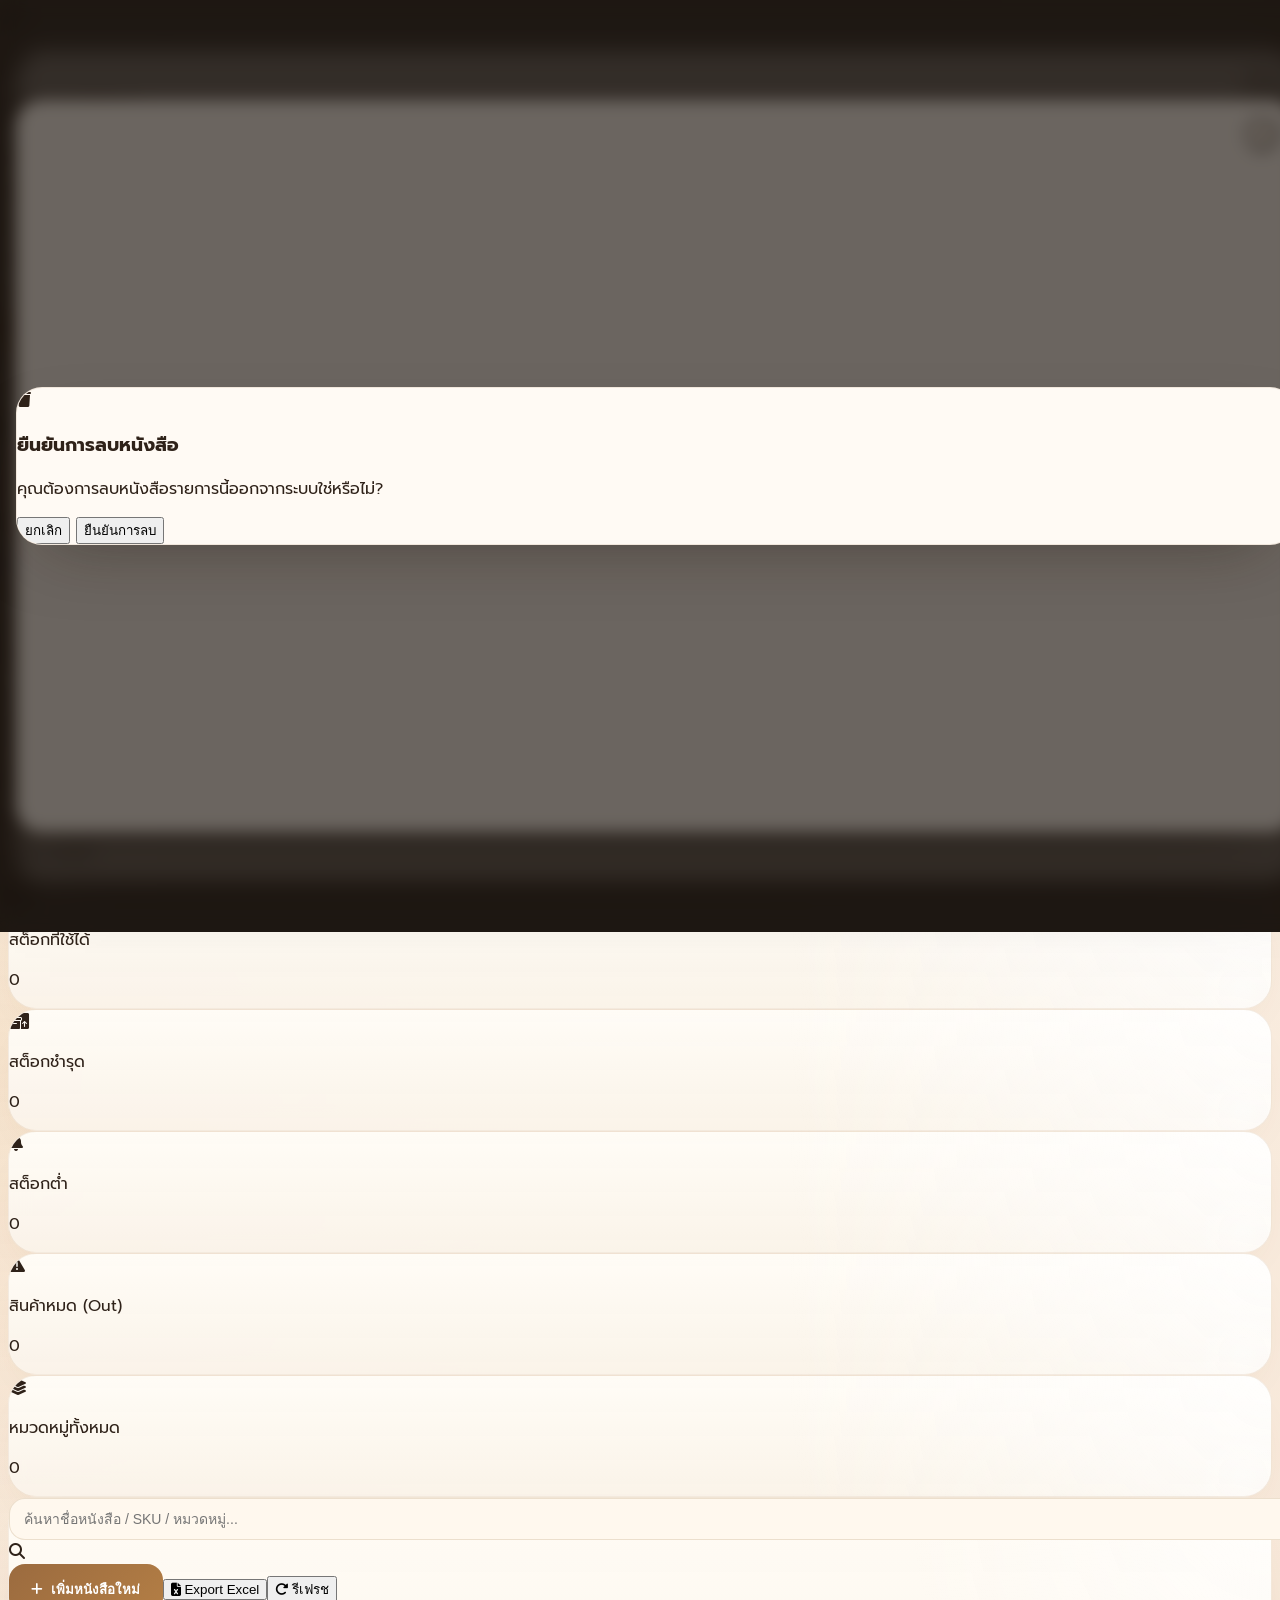
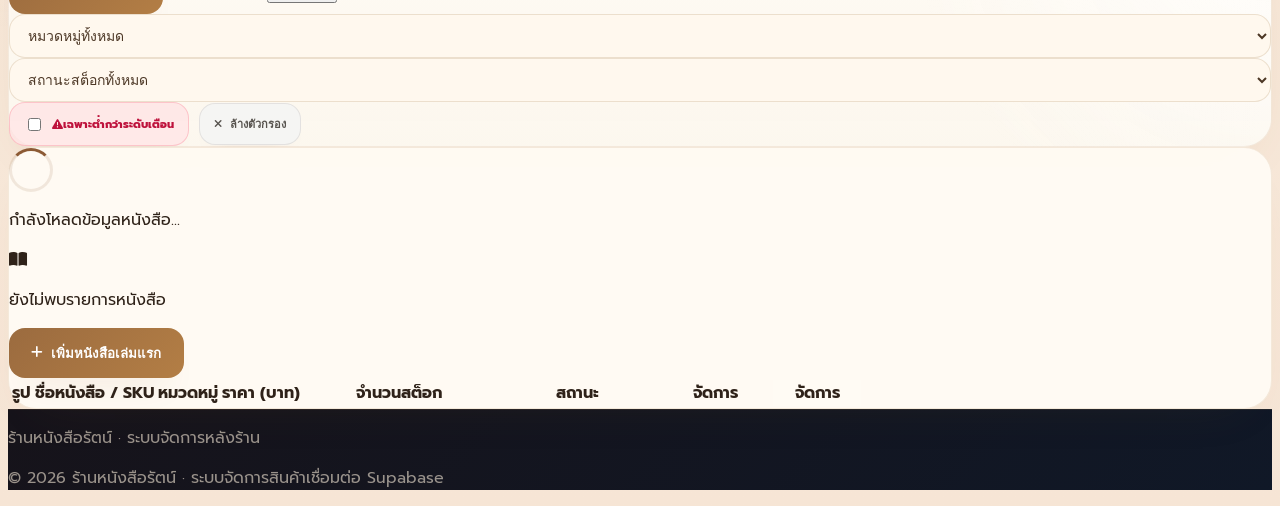
==== admin.html @ 09d0309e "Add files via upload" ====
<!DOCTYPE html>
<html lang="th">
<head>
  <meta charset="UTF-8">
  <meta name="viewport" content="width=device-width, initial-scale=1.0">
  <title>ระบบจัดการหนังสือ | ร้านหนังสือรัตน์ (Admin Portal)</title>
  <meta name="description" content="ระบบจัดการหนังสือและสต็อกสินค้าหลังร้าน สำหรับร้านหนังสือรัตน์">
  <link rel="icon" type="image/png" href="social-preview.png">
  <link rel="shortcut icon" type="image/png" href="social-preview.png">
  <link rel="preconnect" href="https://fonts.googleapis.com">
  <link rel="preconnect" href="https://fonts.gstatic.com" crossorigin>
  <link href="https://fonts.googleapis.com/css2?family=Playfair+Display:wght@700;800&family=Prompt:wght@300;400;500;600;700;800&display=swap" rel="stylesheet">
  <link rel="stylesheet" href="https://cdnjs.cloudflare.com/ajax/libs/font-awesome/6.4.2/css/all.min.css">
  <script src="https://cdn.jsdelivr.net/npm/@supabase/supabase-js@2.39.8/dist/umd/supabase.js"></script>
  <script src="https://cdn.jsdelivr.net/npm/xlsx@0.18.5/dist/xlsx.full.min.js"></script>
  <script src="https://cdn.tailwindcss.com"></script>
  <script>
    tailwind.config = {
      darkMode: "class",
      theme: {
        extend: {
          colors: {
            primary: {
              light: "#F3E3D0",
              DEFAULT: "#8C5A34",
              hover: "#73472B",
              dark: "#56331D"
            }
          }
        }
      }
    };
  </script>
  <link rel="stylesheet" href="style.css">
</head>
<body class="page-bg min-h-screen flex flex-col text-stone-800 dark:text-stone-100 transition-colors duration-200">

  <div id="admin-auth-screen" class="fixed inset-0 z-50 flex items-center justify-center bg-stone-950/60 backdrop-blur-sm p-4">
    <div class="w-full max-w-md panel p-6 sm:p-7">
      <div class="text-center mb-5">
        <div class="w-14 h-14 rounded-2xl mx-auto flex items-center justify-center bg-gradient-to-br from-amber-600 via-orange-500 to-amber-400 text-white shadow-lg shadow-amber-700/20">
          <i class="fas fa-shield-halved text-xl"></i>
        </div>
        <h2 class="mt-4 text-2xl font-black text-stone-900 dark:text-stone-100">เข้าสู่ระบบแอดมิน</h2>
        <p class="mt-1 text-xs text-stone-500 dark:text-stone-400">กรอกอีเมลและรหัสผ่านเพื่อเข้าถึงระบบหลังร้าน</p>
      </div>

      <form id="admin-login-form" class="space-y-4">
        <div>
          <label for="admin-email" class="block mb-1.5 text-xs font-bold text-stone-700 dark:text-stone-300">อีเมล</label>
          <input id="admin-email" type="email" required class="inp text-sm" placeholder="admin@rattbookstore.com">
        </div>
        <div>
          <label for="admin-password" class="block mb-1.5 text-xs font-bold text-stone-700 dark:text-stone-300">รหัสผ่าน</label>
          <input id="admin-password" type="password" required class="inp text-sm" placeholder="กรอกรหัสผ่าน">
        </div>
        <div id="admin-auth-error" class="hidden rounded-xl border border-rose-200 bg-rose-50 px-3 py-2 text-[11px] font-bold text-rose-600 dark:border-rose-900 dark:bg-rose-950/30 dark:text-rose-400"></div>
        <button type="submit" class="btn-primary w-full py-3 text-sm font-bold">
          <i class="fas fa-right-to-bracket mr-2"></i> เข้าสู่ระบบ
        </button>
      </form>
    </div>
  </div>

  <div id="admin-app-shell" class="hidden flex flex-col min-h-screen">
  <!-- Header / Navigation -->
  <header class="glass-nav sticky top-0 z-40">
    <div class="max-w-7xl mx-auto px-4 py-3.5 flex items-center justify-between">
      <div class="flex items-center gap-3">
        <div class="w-11 h-11 rounded-2xl flex items-center justify-center shrink-0 bg-gradient-to-br from-amber-600 via-orange-500 to-amber-400 shadow-lg shadow-amber-700/20 border border-amber-200/20">
          <i class="fas fa-sliders text-amber-50"></i>
        </div>
        <div class="leading-tight">
          <div class="flex items-center gap-2">
            <h1 class="text-base font-extrabold tracking-tight text-stone-900 dark:text-stone-100">ระบบจัดการหลังร้าน</h1>
            <span class="bg-amber-100 dark:bg-amber-950/80 text-amber-800 dark:text-amber-300 text-[10px] font-bold px-2 py-0.5 rounded-full border border-amber-200 dark:border-amber-800">Admin</span>
          </div>
          <p class="text-[10px] text-stone-500 dark:text-stone-400 font-semibold tracking-wide">ร้านหนังสือรัตน์ · Supabase Management</p>
        </div>
      </div>
      <div class="flex items-center gap-2.5">
        <a href="admins.html" class="flex items-center gap-1.5 text-xs font-bold text-stone-600 dark:text-stone-300 hover:text-primary dark:hover:text-amber-300 border border-stone-200 dark:border-stone-700 rounded-xl px-3.5 py-2 hover:bg-stone-50 dark:hover:bg-stone-800 transition">
          <i class="fas fa-user-shield text-xs"></i> จัดการแอดมิน
        </a>
        <a href="orders.html" class="flex items-center gap-1.5 text-xs font-bold text-stone-600 dark:text-stone-300 hover:text-primary dark:hover:text-amber-300 border border-stone-200 dark:border-stone-700 rounded-xl px-3.5 py-2 hover:bg-stone-50 dark:hover:bg-stone-800 transition">
          <i class="fas fa-receipt text-xs"></i> คำสั่งซื้อ
        </a>
        <a href="index.html" class="flex items-center gap-1.5 text-xs font-bold text-stone-600 dark:text-stone-300 hover:text-primary dark:hover:text-amber-300 border border-stone-200 dark:border-stone-700 rounded-xl px-3.5 py-2 hover:bg-stone-50 dark:hover:bg-stone-800 transition">
          <i class="fas fa-store text-xs"></i> หน้าร้าน
        </a>
        <button onclick="toggleTheme()" class="ico-btn" title="เปลี่ยนธีม">
          <i class="fas fa-moon text-sm dark:hidden"></i>
          <i class="fas fa-sun text-sm hidden dark:block text-amber-300"></i>
        </button>
        <button id="admin-logout-btn" class="order-2 border border-stone-200 dark:border-stone-700 rounded-xl px-3.5 py-2 text-xs font-bold text-stone-600 dark:text-stone-300 hover:bg-stone-50 dark:hover:bg-stone-800 transition">
          <i class="fas fa-right-from-bracket mr-1"></i> ออกจากระบบ
        </button>
      </div>
    </div>
  </header>

  <!-- Main Content -->
  <main class="flex-grow max-w-7xl w-full mx-auto px-4 py-6 space-y-6">

    <!-- Summary Stats Bar -->
    <div class="grid grid-cols-2 md:grid-cols-4 xl:grid-cols-7 gap-4">
      <div class="panel p-4 flex items-center gap-4">
        <div class="w-12 h-12 rounded-2xl bg-amber-100 dark:bg-amber-950/60 text-amber-700 dark:text-amber-300 flex items-center justify-center text-xl shrink-0">
          <i class="fas fa-book"></i>
        </div>
        <div>
          <p class="text-[11px] font-bold text-stone-400 uppercase tracking-wider">หนังสือทั้งหมด</p>
          <p id="stat-total" class="text-2xl font-black text-stone-900 dark:text-stone-100 font-sans mt-0.5">0</p>
        </div>
      </div>
      <div class="panel p-4 flex items-center gap-4">
        <div class="w-12 h-12 rounded-2xl bg-emerald-100 dark:bg-emerald-950/60 text-emerald-700 dark:text-emerald-400 flex items-center justify-center text-xl shrink-0">
          <i class="fas fa-box-archive"></i>
        </div>
        <div>
          <p class="text-[11px] font-bold text-stone-400 uppercase tracking-wider">พร้อมส่ง (In Stock)</p>
          <p id="stat-instock" class="text-2xl font-black text-emerald-600 dark:text-emerald-400 font-sans mt-0.5">0</p>
        </div>
      </div>
      <div class="panel p-4 flex items-center gap-4">
        <div class="w-12 h-12 rounded-2xl bg-teal-100 dark:bg-teal-950/60 text-teal-700 dark:text-teal-400 flex items-center justify-center text-xl shrink-0">
          <i class="fas fa-box-open"></i>
        </div>
        <div>
          <p class="text-[11px] font-bold text-stone-400 uppercase tracking-wider">สต็อกที่ใช้ได้</p>
          <p id="stat-usable-stock" class="text-2xl font-black text-teal-600 dark:text-teal-400 font-sans mt-0.5">0</p>
        </div>
      </div>
      <div class="panel p-4 flex items-center gap-4">
        <div class="w-12 h-12 rounded-2xl bg-rose-100 dark:bg-rose-950/60 text-rose-700 dark:text-rose-400 flex items-center justify-center text-xl shrink-0">
          <i class="fas fa-boxes-packing"></i>
        </div>
        <div>
          <p class="text-[11px] font-bold text-stone-400 uppercase tracking-wider">สต็อกชำรุด</p>
          <p id="stat-damaged-stock" class="text-2xl font-black text-rose-600 dark:text-rose-400 font-sans mt-0.5">0</p>
        </div>
      </div>
      <div class="panel p-4 flex items-center gap-4">
        <div class="w-12 h-12 rounded-2xl bg-rose-100 dark:bg-rose-950/60 text-rose-700 dark:text-rose-400 flex items-center justify-center text-xl shrink-0">
          <i class="fas fa-triangle-exclamation"></i>
        </div>
        <div>
          <p class="text-[11px] font-bold text-stone-400 uppercase tracking-wider">สินค้าหมด (Out)</p>
          <p class="text-[11px] font-bold text-stone-400 uppercase tracking-wider">สต็อกต่ำ</p>
          <p id="stat-low-stock" class="text-2xl font-black text-amber-600 dark:text-amber-300 font-sans mt-0.5">0</p>
        </div>
      </div>
      <div class="panel p-4 flex items-center gap-4">
        <div class="w-12 h-12 rounded-2xl bg-rose-100 dark:bg-rose-950/60 text-rose-700 dark:text-rose-400 flex items-center justify-center text-xl shrink-0">
          <i class="fas fa-triangle-exclamation"></i>
        </div>
        <div>
          <p class="text-[11px] font-bold text-stone-400 uppercase tracking-wider">à¸ªà¸´à¸™à¸„à¹‰à¸²à¸«à¸¡à¸” (Out)</p>
          <p id="stat-out" class="text-2xl font-black text-rose-600 dark:text-rose-400 font-sans mt-0.5">0</p>
        </div>
      </div>
      <div class="panel p-4 flex items-center gap-4">
        <div class="w-12 h-12 rounded-2xl bg-sky-100 dark:bg-sky-950/60 text-sky-700 dark:text-sky-400 flex items-center justify-center text-xl shrink-0">
          <i class="fas fa-layer-group"></i>
        </div>
        <div>
          <p class="text-[11px] font-bold text-stone-400 uppercase tracking-wider">หมวดหมู่ทั้งหมด</p>
          <p id="stat-categories" class="text-2xl font-black text-sky-600 dark:text-sky-400 font-sans mt-0.5">0</p>
        </div>
      </div>
    </div>

    <!-- Controls & Filter Bar -->
    <div class="panel p-4 md:p-5 space-y-4">
      <div class="flex flex-col md:flex-row gap-3 items-stretch md:items-center justify-between">
        <!-- Search -->
        <div class="relative flex-1">
          <input type="text" id="admin-search" oninput="filterAdminProducts()" placeholder="ค้นหาชื่อหนังสือ / SKU / หมวดหมู่..." class="inp pl-10 text-xs py-2.5">
          <i class="fas fa-search absolute left-3.5 top-3 text-stone-400 text-xs"></i>
        </div>

        <button onclick="openAddModal()" class="btn-primary px-4 py-2.5 text-xs font-bold shadow-md whitespace-nowrap">
          <i class="fas fa-plus mr-1"></i> เพิ่มหนังสือใหม่
        </button>


        <!-- Filter category -->
        <select id="admin-cat-filter" onchange="filterAdminProducts()" class="inp text-xs py-2.5 w-full md:w-48 cursor-pointer">
          <option value="all">หมวดหมู่ทั้งหมด</option>
        </select>

        <!-- Filter stock status -->
        <select id="admin-stock-filter" onchange="filterAdminProducts()" class="inp text-xs py-2.5 w-full md:w-44 cursor-pointer">
          <option value="all">สถานะสต็อกทั้งหมด</option>
          <option value="instock">พร้อมส่ง (In Stock)</option>
          <option value="outofstock">สินค้าหมด (Out of Stock)</option>
        </select>

        <button onclick="exportAdminProductsToExcel()" class="flex items-center justify-center gap-1.5 border border-emerald-200 dark:border-emerald-800 rounded-xl px-4 py-2.5 text-xs font-bold text-emerald-700 dark:text-emerald-300 hover:bg-emerald-50 dark:hover:bg-emerald-950/40 transition whitespace-nowrap">
          <i class="fas fa-file-excel text-[11px]"></i> Export Excel
        </button>

        <!-- Refresh button -->
        <button onclick="loadAdminProducts()" class="flex items-center justify-center gap-1.5 border border-stone-200 dark:border-stone-700 rounded-xl px-4 py-2.5 text-xs font-bold hover:bg-stone-100 dark:hover:bg-stone-800 transition">
          <i class="fas fa-rotate-right text-[10px]"></i> รีเฟรช
        </button>
      </div>
    </div>

    <!-- Books Table Container -->
    <div class="panel overflow-hidden">
      <!-- Loading spinner -->
      <div id="admin-loading" class="py-20 flex flex-col items-center gap-3">
        <div class="spinner"></div>
        <p class="text-xs text-stone-400 font-semibold">กำลังโหลดข้อมูลหนังสือ...</p>
      </div>

      <!-- Empty state -->
      <div id="admin-empty" class="hidden py-16 text-center space-y-3">
        <i class="fas fa-book-open text-4xl text-stone-300 dark:text-stone-700"></i>
        <p class="text-sm font-bold text-stone-600 dark:text-stone-400">ยังไม่พบรายการหนังสือ</p>
        <button onclick="openAddModal()" class="btn-primary px-4 py-2 text-xs font-bold">
          <i class="fas fa-plus mr-1"></i> เพิ่มหนังสือแรก
        </button>
      </div>

      <!-- Products Table -->
      <div id="admin-table-wrapper" class="overflow-x-auto hidden">
        <table class="w-full text-left border-collapse">
          <thead>
            <tr class="border-b border-stone-200 dark:border-stone-800 bg-stone-50/80 dark:bg-stone-900/60 text-[11px] font-bold text-stone-400 uppercase tracking-wider">
              <th class="py-3.5 px-4 w-16 text-center">รูป</th>
              <th class="py-3.5 px-4">ชื่อหนังสือ / SKU</th>
              <th class="py-3.5 px-4">หมวดหมู่</th>
              <th class="py-3.5 px-4 w-28 text-right">ราคา (บาท)</th>
              <th class="py-3.5 px-4 w-36 text-center">จำนวนสต็อก</th>
              <th class="py-3.5 px-4 w-28 text-center">สถานะ</th>
              <th class="hidden sm:table-cell py-3.5 px-4 w-28 text-center sticky-action-col">จัดการ</th>
            </tr>
          </thead>
          <tbody id="admin-product-rows" class="divide-y divide-stone-100 dark:divide-stone-800/60 text-xs">
            <!-- Rows injected by JS -->
          </tbody>
        </table>
      </div>
    </div>
  </main>

  <!-- Add / Edit Book Modal -->
  <div id="book-form-modal" class="mwrap hidden w-full h-full">
    <div class="mbox max-w-2xl p-6 sm:p-8 anim-up my-auto max-h-[90vh] overflow-y-auto">
      <button onclick="closeBookFormModal()" class="mclose"><i class="fas fa-times"></i></button>

      <div class="flex items-center gap-3 mb-6 pb-4 border-b border-stone-100 dark:border-stone-800">
        <div class="w-10 h-10 bg-primary/10 rounded-2xl flex items-center justify-center text-primary dark:text-amber-300 text-lg shrink-0">
          <i id="form-icon" class="fas fa-plus"></i>
        </div>
        <div>
          <h3 id="form-title" class="font-extrabold text-lg text-stone-900 dark:text-stone-100">เพิ่มหนังสือใหม่</h3>
          <p id="form-subtitle" class="text-xs text-stone-400">กรอกข้อมูลหนังสือเพื่อบันทึกลงใน Supabase</p>
        </div>
      </div>

      <form id="book-form" onsubmit="handleFormSubmit(event)" class="space-y-4 text-xs font-bold text-stone-700 dark:text-stone-300">
        <input type="hidden" id="form-book-id">

        <!-- Title & SKU -->
        <div class="grid grid-cols-1 sm:grid-cols-3 gap-4">
          <div class="sm:col-span-2">
            <label class="block mb-1.5" for="input-name">ชื่อหนังสือ *</label>
            <input type="text" id="input-name" required placeholder="เช่น ความลับของดอกไม้กลางคืน" class="inp">
          </div>
          <div>
            <label class="block mb-1.5" for="input-sku">รหัสสินค้า / SKU *</label>
            <input type="text" id="input-sku" required placeholder="เช่น BK-001" class="inp font-mono">
          </div>
        </div>

        <!-- Category & Prices -->
        <div class="grid grid-cols-1 sm:grid-cols-3 gap-4">
          <div>
            <label class="block mb-1.5" for="input-category">หมวดหมู่หนังสือ</label>
            <input type="text" id="input-category" placeholder="เช่น นิยาย, การเงิน" class="inp">
          </div>
          <div>
            <label class="block mb-1.5" for="input-price">ราคาขาย (บาท) *</label>
            <input type="number" id="input-price" step="0.01" min="0" required placeholder="295" class="inp">
          </div>
          <div>
            <label class="block mb-1.5" for="input-regular-price">ราคาปกติ / ราคาเต็ม</label>
            <input type="number" id="input-regular-price" step="0.01" min="0" placeholder="295" class="inp">
          </div>
        </div>

        <!-- Stock Settings -->
        <div class="grid grid-cols-1 sm:grid-cols-4 gap-4 bg-stone-50 dark:bg-stone-900/60 p-3.5 rounded-2xl border border-stone-100 dark:border-stone-800">
          <div>
            <label class="block mb-1.5" for="input-stock-qty">จำนวนสต็อก (เล่ม)</label>
            <input type="number" id="input-stock-qty" min="0" value="10" placeholder="0" class="inp" readonly>
          </div>
          <div>
            <label class="block mb-1.5" for="input-usable-stock-qty">สต็อกที่ใช้ได้</label>
            <input type="number" id="input-usable-stock-qty" min="0" value="10" placeholder="0" class="inp">
          </div>
          <div>
            <label class="block mb-1.5" for="input-damaged-stock-qty">สต็อกชำรุด</label>
            <input type="number" id="input-damaged-stock-qty" min="0" value="0" placeholder="0" class="inp">
          </div>
          <div>
            <label class="block mb-1.5" for="input-stock-status">สถานะสินค้า</label>
            <select id="input-stock-status" class="inp cursor-pointer">
              <option value="instock">พร้อมส่ง (In Stock)</option>
              <option value="outofstock">หมดชั่วคราว (Out of Stock)</option>
            </select>
          </div>
          <div class="flex items-center pt-5 sm:col-span-4">
            <label class="flex items-center gap-2 cursor-pointer">
              <input type="checkbox" id="input-manage-stock" checked class="w-4 h-4 text-primary accent-primary rounded">
              <span class="text-xs font-bold text-stone-700 dark:text-stone-300">เปิดคุมสต็อกอัตโนมัติ</span>
            </label>
          </div>
        </div>

        <!-- Interactive Image Manager -->
        <div class="bg-stone-50 dark:bg-stone-900/60 p-4 rounded-2xl border border-stone-100 dark:border-stone-800 space-y-3">
          <div class="flex items-center justify-between">
            <label class="block text-xs font-bold text-stone-700 dark:text-stone-300">
              <i class="fas fa-images text-primary mr-1"></i> Book Images (<span id="image-count-text">0</span>)
            </label>
            <span class="text-[10px] text-stone-400 font-normal">* First image is the cover</span>
          </div>
          <div id="image-preview-grid" class="flex flex-wrap gap-3 py-1 min-h-[90px] items-center border-2 border-dashed border-stone-200 dark:border-stone-800 rounded-xl p-3 bg-white dark:bg-stone-900">
            <!-- Thumbnails injected by JS -->
          </div>
          <div class="grid grid-cols-1 sm:grid-cols-2 gap-3 pt-1">
            <div class="flex gap-1.5">
              <input type="url" id="input-add-image-url" placeholder="Paste image URL (https://...)" class="inp text-xs py-2 flex-1">
              <button type="button" onclick="addImageFromUrl()" class="btn-primary px-3.5 py-2 text-xs font-bold shrink-0">
                <i class="fas fa-plus mr-1"></i> Add URL
              </button>
            </div>
            <label class="btn-primary py-2 px-3 text-[11px] font-bold cursor-pointer rounded-xl flex items-center justify-center gap-1.5 shadow-sm">
              <i class="fas fa-cloud-arrow-up"></i> Upload Images
              <input type="file" id="form-image-file-input" accept="image/*" multiple onchange="handleImageFileUpload(event)" class="hidden">
            </label>
          </div>
          <p class="text-[10px] text-stone-400 font-normal">Click an image to set it as cover, or remove it.</p>
        </div>

        <div class="grid grid-cols-1 gap-4">
          <div>
            <label class="block mb-1.5" for="input-short-desc">คำโปรยสั้น</label>
            <input type="text" id="input-short-desc" placeholder="ข้อความสั้นที่แสดงใต้หน้าปกหรือหน้าแสดงสินค้า" class="inp">
          </div>
          <div>
            <label class="block mb-1.5" for="input-desc">รายละเอียดหนังสือ</label>
            <textarea id="input-desc" rows="5" placeholder="รายละเอียดเพิ่มเติมเกี่ยวกับหนังสือ เนื้อหา ผู้เขียน หรือข้อมูลอื่น ๆ" class="inp resize-y min-h-[120px]"></textarea>
          </div>
        </div>

        <div>
          <label class="block mb-1.5">Package Size (cm)</label>
          <div class="grid grid-cols-3 gap-2">
            <input type="number" id="input-len" min="0" step="0.1" placeholder="ความยาว (ซม.)" class="inp">
            <input type="number" id="input-width" min="0" step="0.1" placeholder="ความกว้าง (ซม.)" class="inp">
            <input type="number" id="input-height" min="0" step="0.1" placeholder="ความสูง (ซม.)" class="inp">
          </div>
        </div>

        <p id="form-error" class="text-rose-500 text-xs hidden font-bold"></p>

        <div class="flex justify-end gap-3 pt-4 border-t border-stone-100 dark:border-stone-800">
          <button type="button" onclick="closeBookFormModal()" class="px-5 py-2.5 text-xs font-bold border border-stone-200 dark:border-stone-700 rounded-xl hover:bg-stone-50 dark:hover:bg-stone-800 transition">
            ยกเลิก
          </button>
          <button type="submit" id="form-submit-btn" class="btn-primary px-6 py-2.5 text-xs font-bold shadow-md">
            <i class="fas fa-save mr-1"></i> บันทึก
          </button>
        </div>
      </form>
    </div>
  </div>

  <!-- Book Cover Preview Modal -->
  <div id="image-lightbox-modal" class="mwrap hidden w-full h-full">
    <div class="mbox image-lightbox-box max-w-4xl p-4 sm:p-5 anim-up my-auto">
      <button onclick="closeImageLightbox()" class="mclose"><i class="fas fa-times"></i></button>
      <div class="image-lightbox-stage">
        <img id="image-lightbox-preview" src="" alt="ตัวอย่างรูปหนังสือ" class="image-lightbox-preview">
      </div>
    </div>
  </div>

  <!-- Delete Confirm Dialog -->
  <div id="delete-modal" class="mwrap hidden w-full h-full">
    <div class="mbox max-w-md p-6 anim-up my-auto text-center space-y-4">
      <div class="w-14 h-14 bg-rose-100 dark:bg-rose-950/60 text-rose-600 dark:text-rose-400 rounded-full mx-auto flex items-center justify-center text-2xl">
        <i class="fas fa-trash"></i>
      </div>
      <div>
        <h3 class="font-extrabold text-base text-stone-900 dark:text-stone-100">ยืนยันการลบหนังสือ</h3>
        <p class="text-xs text-stone-500 dark:text-stone-400 mt-1">คุณต้องการลบหนังสือรายการนี้ออกจากระบบใช่หรือไม่?</p>
        <p id="delete-book-name" class="font-bold text-sm text-rose-600 dark:text-rose-400 mt-2 px-3 py-2 bg-rose-50 dark:bg-rose-950/30 rounded-xl truncate"></p>
      </div>
      <div class="flex justify-center gap-3 pt-2">
        <button onclick="closeDeleteModal()" class="px-5 py-2.5 text-xs font-bold border border-stone-200 dark:border-stone-700 rounded-xl hover:bg-stone-50 dark:hover:bg-stone-800 transition">ยกเลิก</button>
        <button onclick="confirmDeleteBook()" id="delete-confirm-btn" class="bg-rose-600 hover:bg-rose-700 text-white px-6 py-2.5 rounded-xl text-xs font-bold shadow-md transition">
          ยืนยันการลบ</button>
      </div>
    </div>
  </div>

  <footer class="site-footer py-8 text-center text-xs mt-auto">
    <div class="max-w-7xl mx-auto px-4 space-y-1">
      <p class="text-amber-200/40 uppercase tracking-[.2em] text-[10px] font-bold">ร้านหนังสือรัตน์ · ระบบจัดการหลังร้าน</p>
      <p>© 2026 ร้านหนังสือรัตน์ · ระบบจัดการสินค้าเชื่อมต่อ Supabase</p>
    </div>
  </footer>

  </div>

  <script src="admin.js"></script>
</body>
</html>
---- style.css ----
:root {
  --paper: #fcf7ef;
  --paper-2: #f4e7d6;
  --ink: #2f2219;
  --muted: #7b6855;
  --wood: #8c5a34;
  --wood-dark: #73472b;
  --gold: #d7a25f;
}

body {
  font-family: "Prompt", sans-serif;
  background:
    radial-gradient(circle at top right, rgba(255, 246, 220, .65), transparent 22%),
    radial-gradient(circle at left, rgba(226, 179, 112, .16), transparent 35%),
    linear-gradient(180deg, #fbf1e5 0%, #f6e5d5 100%);
  color: var(--ink);
}

.dark body,
.dark .page-bg {
  background:
    radial-gradient(circle at top right, rgba(225, 179, 108, .16), transparent 25%),
    linear-gradient(180deg, #1e1510 0%, #120a07 100%);
}

.page-bg { min-height: 100vh; }

.glass-nav {
  background: rgba(255, 255, 251, .97);
  backdrop-filter: blur(18px);
  border-bottom: 1px solid rgba(183, 142, 99, .28);
  box-shadow: 0 14px 40px rgba(118, 79, 38, .08);
}

.dark .glass-nav {
  background: rgba(20, 14, 10, .96);
  border-bottom-color: rgba(215, 162, 95, .16);
}

.panel {
  background: rgba(255, 251, 244, .96);
  border: 1px solid rgba(194, 151, 104, .18);
  border-radius: 28px;
  box-shadow: 0 22px 50px -30px rgba(126, 80, 31, .12);
  backdrop-filter: blur(10px);
}

.dark .panel {
  background: rgba(32, 22, 16, .94);
  border-color: rgba(218, 164, 106, .12);
  color: #f4e7d8;
}

.hero {
  position: relative;
  overflow: hidden;
  border-radius: 40px;
  background: linear-gradient(135deg, rgba(251, 238, 222, .97) 0%, rgba(245, 227, 204, .96) 40%, rgba(229, 202, 167, .95) 100%);
  box-shadow: 0 30px 70px rgba(111, 72, 35, .12);
  border: 1px solid rgba(187, 145, 101, .18);
}

.hero::before {
  content: "";
  position: absolute;
  inset: 0;
  background-image: linear-gradient(135deg, rgba(255,255,255,.85) 24%, transparent 24%), linear-gradient(225deg, rgba(255,255,255,.85) 24%, transparent 24%);
  background-size: 64px 64px;
  opacity: .12;
  pointer-events: none;
}

.hero::after {
  content: "";
  position: absolute;
  inset: 0;
  background: radial-gradient(circle at 12% 12%, rgba(255,255,255,.16), transparent 22%), radial-gradient(circle at 88% 18%, rgba(255,255,255,.10), transparent 18%);
  opacity: .38;
  pointer-events: none;
}

.hero-chip {
  display: inline-flex;
  align-items: center;
  gap: 8px;
  background: rgba(85, 48, 20, .08);
  border: 1px solid rgba(156, 116, 77, .16);
  color: #6b4928;
  padding: 8px 18px;
  border-radius: 999px;
  font-size: 10px;
  font-weight: 700;
  letter-spacing: .18em;
  text-transform: uppercase;
  box-shadow: inset 0 0 0 1px rgba(255,255,255,.14);
}

.hero h2 {
  color: #3d2a1d;
}

.hero p,
.hero .feature-pill,
.hero-panel .stat-card p {
  color: #5d4432;
}

.hero-panel {
  background: rgba(255, 245, 232, 0.16);
  border: 1px solid rgba(255, 255, 255, 0.16);
  border-radius: 24px;
  padding: 18px;
  box-shadow: inset 0 1px 0 rgba(255, 255, 255, 0.16), 0 20px 45px rgba(0, 0, 0, 0.16);
  backdrop-filter: blur(16px);
}

.hero-panel .stat-card {
  border-radius: 18px;
  padding: 12px;
  background: rgba(255, 255, 255, 0.10);
  border: 1px solid rgba(255, 255, 255, 0.14);
  min-height: 76px;
}

.hero-panel .stat-card p:last-child {
  margin-top: .5rem;
}

.hero-panel .status-pill {
  padding: 8px 14px;
  border-radius: 999px;
  background: rgba(72, 155, 105, .16);
  color: #d8f7d8;
  border: 1px solid rgba(108, 185, 142, .22);
  font-size: 11px;
  font-weight: 700;
}

.feature-pill {
  display: inline-flex;
  align-items: center;
  gap: 7px;
  padding: 7px 12px;
  border-radius: 999px;
  font-size: 11px;
  font-weight: 700;
  color: #f8e4c7;
  background: rgba(255, 255, 255, 0.10);
  border: 1px solid rgba(255, 255, 255, 0.16);
  backdrop-filter: blur(10px);
}

.ico-btn, .cart-btn {
  width: 40px;
  height: 40px;
  border-radius: 14px;
  display: flex;
  align-items: center;
  justify-content: center;
  transition: all .2s ease;
}

.ico-btn {
  background: #fff;
  border: 1px solid rgba(140, 90, 52, .14);
  color: var(--wood);
}

.ico-btn:hover { transform: translateY(-1px); background: #fff7ef; }

.cart-btn {
  background: linear-gradient(135deg, var(--wood), var(--gold));
  color: #fff;
  box-shadow: 0 12px 22px -14px rgba(140, 90, 52, .9);
}

.cart-btn:hover { transform: translateY(-1px); }

.inp {
  width: 100%;
  border: 1px solid rgba(160, 119, 72, .20);
  border-radius: 16px;
  background: #fff8ee;
  padding: 12px 14px;
  font-size: 14px;
  outline: none;
  transition: all .2s ease;
  color: #4c3725;
}

.inp:focus {
  border-color: rgba(148, 101, 60, .55);
  box-shadow: 0 0 0 3px rgba(231, 188, 139, .18);
  background: #fffdf7;
}

.dark .inp {
  background: rgba(39, 30, 22, .92);
  border-color: rgba(215, 162, 95, .14);
  color: #f5ecdf;
}

.btn-primary, .btn-success, .btn-add {
  display: inline-flex;
  align-items: center;
  justify-content: center;
  gap: 8px;
  border: none;
  border-radius: 16px;
  font-weight: 700;
  cursor: pointer;
  transition: all .2s ease;
  padding: 0.9rem 1.4rem;
}

.btn-primary, .btn-add {
  background: linear-gradient(135deg, #9b6b3f, #b37e45);
  color: #fff;
  box-shadow: 0 18px 34px -20px rgba(141, 83, 36, .24);
}

.btn-primary:hover, .btn-add:hover, .btn-success:hover { transform: translateY(-1px); }

.btn-success {
  background: linear-gradient(135deg, #16a34a, #15803d);
  color: #fff;
  box-shadow: 0 14px 24px -18px rgba(22, 163, 74, .95);
}

.book-grid {
  background-image: radial-gradient(rgba(140, 90, 52, .05) 1px, transparent 1px);
  background-size: 22px 22px;
}

.book-card {
  background: linear-gradient(180deg, rgba(255,255,255,.96) 0%, rgba(252,247,239,.96) 100%);
  border: 1px solid rgba(140, 90, 52, .10);
  border-radius: 22px;
  overflow: hidden;
  box-shadow: 0 18px 38px -28px rgba(93, 61, 32, .36);
  transition: transform .2s ease, box-shadow .2s ease, border-color .2s ease;
  position: relative;
  cursor: pointer;
}

.book-card:hover {
  transform: translateY(-4px);
  border-color: rgba(140, 90, 52, .24);
  box-shadow: 0 26px 44px -26px rgba(93, 61, 32, .42);
}

.dark .book-card {
  background: linear-gradient(180deg, rgba(32, 24, 18, .98) 0%, rgba(21, 16, 13, .98) 100%);
  border-color: rgba(215, 162, 95, .14);
}

.card-img {
  aspect-ratio: 5 / 4;
  background: linear-gradient(135deg, #f4dfc3, #fff9f0);
  overflow: hidden;
}

.dark .card-img { background: linear-gradient(135deg, #2a1f17, #1a130e); }

.card-img img {
  width: 100%;
  height: 100%;
  object-fit: cover;
  transition: transform .28s ease;
}

.book-card:hover .card-img img { transform: scale(1.03); }

.badge-ok, .badge-no {
  display: inline-flex;
  align-items: center;
  gap: 4px;
  font-size: 10px;
  font-weight: 700;
  padding: 4px 8px;
  border-radius: 999px;
  white-space: nowrap;
}

.badge-ok { background: rgba(22, 163, 74, .12); color: #15803d; }
.badge-no { background: rgba(120, 113, 108, .12); color: #6b7280; }

.spinner {
  width: 38px;
  height: 38px;
  border: 3px solid rgba(140, 90, 52, .12);
  border-top-color: var(--wood);
  border-radius: 999px;
  animation: spin .75s linear infinite;
}

dialog,
.mwrap {
  position: fixed;
  inset: 0;
  z-index: 50;
  display: flex;
  align-items: center;
  justify-content: center;
  padding: 16px;
  background: rgba(18, 12, 8, .62);
  backdrop-filter: blur(8px);
  border: none;
  margin: 0;
  width: 100vw;
  height: 100vh;
  max-width: 100vw;
  max-height: 100vh;
}

.mbox {
  width: 100%;
  max-height: 92vh;
  overflow-y: auto;
  position: relative;
  background: #fffaf4;
  border: 1px solid rgba(140, 90, 52, .12);
  border-radius: 26px;
  box-shadow: 0 26px 70px -34px rgba(35, 21, 11, .5);
}

.dark .mbox {
  background: #1b140f;
  border-color: rgba(215, 162, 95, .14);
  color: #f5ecdf;
}

.mclose {
  position: absolute;
  top: 16px;
  right: 16px;
  width: 34px;
  height: 34px;
  border-radius: 999px;
  display: flex;
  align-items: center;
  justify-content: center;
  background: rgba(140, 90, 52, .08);
  color: var(--muted);
}

.book-cart-drawer {
  background: #fffaf4;
  border-left: 1px solid rgba(140, 90, 52, .10);
}

.dark .book-cart-drawer { background: #1b140f; }

.site-footer {
  background: linear-gradient(135deg, #16131a, #101827);
  color: rgba(244, 232, 214, .6);
  border-top: 1px solid rgba(215, 162, 95, .10);
}

@keyframes spin { to { transform: rotate(360deg); } }

@keyframes fadeUp {
  from { opacity: 0; transform: translateY(14px); }
  to { opacity: 1; transform: translateY(0); }
}

.anim-up { animation: fadeUp .3s ease both; }

.catalog-highlight {
  background: linear-gradient(135deg, rgba(255, 248, 240, 0.95), rgba(248, 233, 214, 0.95));
  border: 1px solid rgba(140, 90, 52, 0.10);
  box-shadow: 0 16px 36px -24px rgba(92, 58, 28, 0.45);
}

.dark .catalog-highlight {
  background: linear-gradient(135deg, rgba(37, 28, 20, 0.96), rgba(27, 20, 15, 0.96));
  border-color: rgba(215, 162, 95, 0.10);
}

.soft-ring {
  box-shadow: inset 0 0 0 1px rgba(140, 90, 52, 0.10);
}

.no-scrollbar::-webkit-scrollbar { display: none; }
.no-scrollbar { -ms-overflow-style: none; scrollbar-width: none; }

.sticky-action-col {
  position: sticky;
  right: 0;
  z-index: 12;
  background: rgba(255, 251, 244, .98);
  box-shadow: -10px 0 18px -16px rgba(66, 40, 18, .45);
}

.dark .sticky-action-col {
  background: rgba(32, 22, 16, .98);
  box-shadow: -10px 0 18px -16px rgba(0, 0, 0, .55);
}

thead .sticky-action-col {
  z-index: 14;
}

.admin-stat-card {
  position: relative;
  overflow: hidden;
  min-height: 104px;
  background:
    radial-gradient(circle at top right, rgba(255,255,255,.72), transparent 38%),
    linear-gradient(180deg, rgba(255, 252, 247, .98), rgba(250, 243, 233, .96));
  box-shadow: 0 20px 46px -28px rgba(126, 80, 31, .18);
  transition: transform .2s ease, box-shadow .2s ease, border-color .2s ease;
}

.admin-stat-card:hover {
  transform: translateY(-3px);
  box-shadow: 0 26px 54px -30px rgba(126, 80, 31, .24);
  border-color: rgba(194, 151, 104, .28);
}

.admin-stat-card::after {
  content: "";
  position: absolute;
  inset: auto -20px -28px auto;
  width: 96px;
  height: 96px;
  border-radius: 999px;
  background: radial-gradient(circle, rgba(255,255,255,.26), transparent 70%);
  pointer-events: none;
}

.admin-toolbar {
  background:
    radial-gradient(circle at top right, rgba(255,255,255,.7), transparent 28%),
    linear-gradient(180deg, rgba(255, 251, 244, .99), rgba(252, 247, 239, .97));
  box-shadow: 0 24px 58px -34px rgba(126, 80, 31, .2);
}

.admin-search-grow {
  flex: 1 1 520px;
}

.admin-toolbar-actions {
  justify-content: flex-end;
}

.admin-toolbar-filters {
  align-items: center;
  grid-template-columns: minmax(220px, 1fr) minmax(220px, 1fr) auto;
}

.admin-filter-note {
  min-height: 48px;
  display: flex;
  align-items: center;
  justify-content: center;
  padding: 0 14px;
  border-radius: 16px;
  border: 1px dashed rgba(160, 119, 72, .18);
  background: rgba(255, 252, 247, .55);
  color: #9a6b40;
  font-size: 11px;
  font-weight: 800;
  text-align: center;
  box-shadow: none;
  white-space: nowrap;
}

.dark .admin-filter-note {
  background: rgba(39, 30, 22, .86);
  border-color: rgba(215, 162, 95, .18);
}

.admin-smart-filters {
  display: flex;
  align-items: center;
  gap: 10px;
  padding: 0;
  border-radius: 0;
  border: 0;
  background: transparent;
  box-shadow: none;
}

.dark .admin-smart-filters {
  background: transparent;
  border-color: transparent;
}

.admin-chip-row {
  display: flex;
  flex-wrap: wrap;
  gap: 10px;
  align-items: center;
  justify-content: flex-start;
  width: 100%;
}

.admin-filter-chip {
  display: inline-flex;
  align-items: center;
  gap: 8px;
  min-height: 42px;
  border-radius: 16px;
  padding: 0 14px;
  font-size: 11px;
  font-weight: 800;
  border: 1px solid transparent;
  transition: all .2s ease;
  cursor: pointer;
  user-select: none;
  box-shadow: 0 10px 20px -18px rgba(140, 90, 52, .35);
}

.admin-filter-chip input {
  flex: 0 0 auto;
}

.admin-filter-chip-warning {
  color: #b45309;
  background: rgba(254, 243, 199, .75);
  border-color: rgba(245, 158, 11, .24);
}

.admin-filter-chip-danger {
  color: #be123c;
  background: rgba(255, 228, 230, .78);
  border-color: rgba(244, 63, 94, .22);
}

.admin-filter-chip-muted {
  color: #57534e;
  background: rgba(245, 245, 244, .9);
  border-color: rgba(168, 162, 158, .24);
}

.admin-filter-chip.active {
  transform: translateY(-1px);
  box-shadow: 0 18px 30px -18px rgba(140, 90, 52, .42);
}

.dark .admin-filter-chip-warning {
  color: #fbbf24;
  background: rgba(120, 53, 15, .28);
  border-color: rgba(245, 158, 11, .22);
}

.dark .admin-filter-chip-danger {
  color: #fda4af;
  background: rgba(136, 19, 55, .28);
  border-color: rgba(244, 63, 94, .18);
}

.dark .admin-filter-chip-muted {
  color: #d6d3d1;
  background: rgba(41, 37, 36, .86);
  border-color: rgba(120, 113, 108, .24);
}

.admin-stock-cell {
  display: flex;
  flex-direction: column;
  gap: 7px;
  align-items: center;
  min-width: 190px;
}

.admin-stock-row {
  display: flex;
  align-items: center;
  justify-content: center;
  gap: 8px;
  width: 100%;
}

.admin-stock-label {
  width: 38px;
  text-align: right;
  font-size: 10px;
  font-weight: 800;
}

.admin-stock-label.usable {
  color: #059669;
}

.admin-stock-label.damaged {
  color: #e11d48;
}

.admin-stock-hint {
  max-width: 170px;
  font-size: 9px;
  font-weight: 800;
  line-height: 1.35;
  color: #b45309;
  text-align: center;
  background: rgba(254, 243, 199, .72);
  border: 1px solid rgba(245, 158, 11, .18);
  border-radius: 999px;
  padding: 6px 12px;
  box-shadow: inset 0 1px 0 rgba(255,255,255,.55);
}

.admin-stock-hint.low {
  color: #b45309;
  background: rgba(254, 243, 199, .86);
  border-color: rgba(245, 158, 11, .24);
}

.admin-stock-range-grid {
  display: grid;
  grid-template-columns: 1fr 1fr;
  gap: 8px;
  width: 100%;
  margin-top: 0;
}

.admin-range-card {
  border-radius: 14px;
  padding: 8px 10px;
  border: 1px solid rgba(160, 119, 72, .16);
  background: linear-gradient(180deg, rgba(255,255,255,.9), rgba(249,241,231,.9));
  box-shadow: inset 0 1px 0 rgba(255,255,255,.65);
  text-align: left;
  min-height: 72px;
  display: flex;
  flex-direction: column;
  justify-content: center;
}

.admin-range-empty {
  display: inline-flex;
  align-items: center;
  justify-content: center;
  min-height: 72px;
  min-width: 110px;
  border-radius: 14px;
  padding: 8px 10px;
  border: 1px dashed rgba(160, 119, 72, .18);
  background: rgba(255,255,255,.58);
  font-size: 10px;
  font-weight: 800;
  color: #a8a29e;
}

.admin-threshold-editor {
  display: flex;
  flex-direction: column;
  gap: 8px;
  min-width: 138px;
  padding: 10px;
  border-radius: 16px;
  border: 1px solid rgba(160, 119, 72, .16);
  background: linear-gradient(180deg, rgba(255,255,255,.88), rgba(249,241,231,.88));
  box-shadow: inset 0 1px 0 rgba(255,255,255,.65);
}

.admin-threshold-editor.near-out {
  min-width: 160px;
}

.admin-threshold-editor.active {
  border-color: rgba(245, 158, 11, .3);
  background: linear-gradient(180deg, rgba(255, 248, 220, .96), rgba(255, 238, 190, .94));
}

.admin-threshold-editor-title {
  font-size: 10px;
  font-weight: 800;
  color: #78716c;
  text-align: center;
}

.admin-threshold-editor-hint {
  font-size: 10px;
  line-height: 1.35;
  font-weight: 700;
  color: #a16207;
  text-align: center;
}

.admin-threshold-stepper {
  display: flex;
  align-items: center;
  gap: 6px;
}

.admin-step-btn {
  width: 30px;
  height: 30px;
  border-radius: 10px;
  border: 1px solid rgba(160, 119, 72, .18);
  background: rgba(255,255,255,.92);
  color: #7b6855;
  font-size: 15px;
  font-weight: 900;
  transition: all .2s ease;
  flex-shrink: 0;
}

.admin-step-btn:hover {
  background: #fffaf4;
  border-color: rgba(140, 90, 52, .28);
}

.admin-threshold-input-wrap {
  display: flex;
  align-items: center;
  justify-content: center;
  gap: 6px;
  flex: 0 0 auto;
  min-height: 40px;
  padding: 0 10px;
  border-radius: 12px;
  border: 1px solid rgba(160, 119, 72, .16);
  background: rgba(255,255,255,.92);
  box-shadow: inset 0 1px 0 rgba(255,255,255,.85);
  min-width: 72px;
}

.admin-threshold-input {
  width: 30px;
  min-width: 30px;
  flex: 0 0 30px;
  border: 0;
  outline: none;
  background: transparent;
  text-align: center;
  font-size: 20px;
  line-height: 1;
  font-weight: 900;
  color: #b45309;
  font-variant-numeric: tabular-nums;
  padding: 0;
}

.admin-threshold-input::-webkit-outer-spin-button,
.admin-threshold-input::-webkit-inner-spin-button {
  -webkit-appearance: none;
  margin: 0;
}

.admin-threshold-input[type=number] {
  -moz-appearance: textfield;
}

.admin-threshold-unit {
  font-size: 10px;
  font-weight: 800;
  color: #8c5a34;
  white-space: nowrap;
}

.admin-threshold-range-note {
  font-size: 10px;
  line-height: 1.35;
  font-weight: 700;
  color: #78716c;
  text-align: center;
}

.dark .admin-range-card {
  background: linear-gradient(180deg, rgba(34, 27, 21, .96), rgba(28, 21, 16, .94));
  border-color: rgba(215, 162, 95, .14);
}

.admin-range-card.alert {
  border-color: rgba(148, 163, 184, .24);
}

.admin-range-card.near-out {
  border-color: rgba(245, 158, 11, .26);
}

.admin-range-card.active.alert {
  border-color: rgba(245, 158, 11, .38);
  background: linear-gradient(180deg, rgba(255, 248, 220, .98), rgba(255, 238, 190, .96));
}

.admin-range-card.active.near-out {
  border-color: rgba(245, 158, 11, .42);
  background: linear-gradient(180deg, rgba(255, 244, 214, .98), rgba(255, 228, 160, .96));
}

.admin-range-title {
  font-size: 9px;
  font-weight: 800;
  color: #78716c;
  margin-bottom: 6px;
  line-height: 1.25;
}

.admin-range-value {
  display: flex;
  align-items: center;
  gap: 4px;
  flex-wrap: wrap;
  font-weight: 800;
  color: #334155;
}

.admin-range-card.near-out .admin-range-value {
  color: #b45309;
}

.admin-range-card.active .admin-range-value {
  color: #92400e;
}

.admin-range-value .op,
.admin-range-value .mid,
.admin-range-value .unit {
  font-size: 10px;
}

.admin-range-value .num {
  font-size: 17px;
  line-height: 1;
}

.admin-table-row td {
  vertical-align: middle;
  padding-top: 18px;
  padding-bottom: 18px;
}

.admin-table-row:hover .admin-product-name {
  color: #8c5a34;
}

.admin-product-name {
  transition: color .2s ease;
  font-size: 18px;
  line-height: 1.3;
}

.admin-book-cover {
  width: 72px;
  height: 104px;
  box-shadow: 0 10px 22px rgba(28, 25, 23, .08);
  cursor: zoom-in;
  transition: transform .18s ease, box-shadow .18s ease;
}

.admin-book-cover:hover {
  transform: translateY(-2px) scale(1.02);
  box-shadow: 0 16px 28px rgba(28, 25, 23, .14);
}

.image-lightbox-box {
  background: rgba(255, 250, 244, .98);
}

.image-lightbox-stage {
  display: flex;
  align-items: center;
  justify-content: center;
  min-height: min(78vh, 760px);
  padding: 14px;
}

.image-lightbox-preview {
  max-width: 100%;
  max-height: 76vh;
  object-fit: contain;
  border-radius: 22px;
  box-shadow: 0 24px 50px -30px rgba(28, 25, 23, .45);
}

.dark .image-lightbox-box {
  background: rgba(27, 20, 15, .98);
}

.admin-sku {
  letter-spacing: .02em;
}

.admin-category-pill {
  box-shadow: inset 0 1px 0 rgba(255,255,255,.6);
}

.admin-price {
  display: inline-flex;
  align-items: center;
  justify-content: flex-end;
  min-width: 82px;
}

.admin-row-actions button {
  box-shadow: 0 10px 18px -16px rgba(42, 33, 22, .45);
}

.admin-pagination-bar {
  display: flex;
  align-items: center;
  justify-content: space-between;
  gap: 16px;
  padding: 16px 20px 20px;
  border-top: 1px solid rgba(194, 151, 104, .12);
  background: linear-gradient(180deg, rgba(255,255,255,.55), rgba(252,247,239,.8));
}

.admin-pagination-summary {
  font-size: 12px;
  font-weight: 800;
  color: #7b6855;
}

.admin-pagination-controls {
  display: flex;
  align-items: center;
  gap: 12px;
  flex-wrap: wrap;
  justify-content: flex-end;
}

.admin-page-size-label {
  display: inline-flex;
  align-items: center;
  gap: 8px;
  font-size: 11px;
  font-weight: 800;
  color: #7b6855;
}

.admin-page-size-select {
  min-width: 72px;
  height: 38px;
  border-radius: 12px;
  border: 1px solid rgba(160, 119, 72, .18);
  background: #fff8ee;
  padding: 0 12px;
  font-size: 12px;
  font-weight: 800;
  color: #4c3725;
}

.admin-page-buttons {
  display: flex;
  align-items: center;
  gap: 8px;
  flex-wrap: wrap;
}

.admin-page-btn,
.admin-page-ellipsis {
  min-width: 38px;
  height: 38px;
  border-radius: 12px;
  display: inline-flex;
  align-items: center;
  justify-content: center;
  font-size: 12px;
  font-weight: 800;
}

.admin-page-btn {
  border: 1px solid rgba(160, 119, 72, .18);
  background: rgba(255,255,255,.9);
  color: #6b4928;
  transition: all .2s ease;
}

.admin-page-btn:hover:not(:disabled) {
  transform: translateY(-1px);
  border-color: rgba(140, 90, 52, .32);
  background: #fffaf4;
}

.admin-page-btn.active {
  background: linear-gradient(135deg, #9b6b3f, #b37e45);
  border-color: transparent;
  color: #fff;
  box-shadow: 0 14px 24px -18px rgba(140, 90, 52, .8);
}

.admin-page-btn:disabled {
  opacity: .45;
  cursor: not-allowed;
}

.admin-page-ellipsis {
  color: #a8a29e;
}

#admin-table-wrapper {
  max-height: 68vh;
  overflow: auto;
}

#admin-table-wrapper thead th {
  position: sticky;
  top: 0;
  z-index: 15;
}

#admin-table-wrapper thead th:nth-child(5),
#admin-table-wrapper tbody td:nth-child(5) {
  width: 190px;
}

#admin-table-wrapper thead th:nth-child(6),
#admin-table-wrapper tbody td:nth-child(6) {
  width: 158px;
}

#admin-table-wrapper thead th:nth-child(7),
#admin-table-wrapper tbody td:nth-child(7) {
  width: 110px;
}

#admin-table-wrapper thead th:nth-child(8),
#admin-table-wrapper tbody td:nth-child(8) {
  width: 86px;
}

@media (max-width: 1024px) {
  .admin-toolbar-filters {
    grid-template-columns: 1fr;
  }

  .admin-smart-filters {
    flex-direction: column;
    align-items: stretch;
  }

  .admin-filter-note {
    justify-content: flex-start;
    text-align: left;
    white-space: normal;
  }

  .admin-stock-range-grid {
    grid-template-columns: 1fr;
  }

  .admin-pagination-bar {
    flex-direction: column;
    align-items: stretch;
  }

  .admin-pagination-controls {
    justify-content: space-between;
  }
}

/* Orders page dark-mode readability */
.dark #orders-data-panel,
.dark #orders-tab-panel-website,
.dark #orders-tab-panel-shopee,
.dark #orders-tab-panel-tiktok,
.dark #marketplace-import-panel {
  background: linear-gradient(180deg, rgba(33, 23, 17, .96) 0%, rgba(23, 16, 12, .985) 100%);
  border-color: rgba(223, 171, 109, .14);
  box-shadow: 0 26px 60px -36px rgba(0, 0, 0, .72);
}

.dark #orders-table-wrapper,
.dark #marketplace-import-content,
.dark #shopee-import-content,
.dark #tiktok-import-content {
  background: rgba(18, 12, 9, .42);
  border-radius: 24px;
}

.dark #orders-table-head,
.dark #marketplace-import-content thead,
.dark #shopee-import-content thead,
.dark #tiktok-import-content thead {
  background: rgba(42, 29, 21, .92);
}

.dark #orders-table-head th,
.dark #marketplace-import-content thead th,
.dark #shopee-import-content thead th,
.dark #tiktok-import-content thead th {
  color: #d8c6b3 !important;
}

.dark #orders-rows tr,
.dark #marketplace-import-content tbody tr,
.dark #shopee-import-content tbody tr,
.dark #tiktok-import-content tbody tr {
  background: rgba(30, 21, 16, .96);
}

.dark #orders-rows tr + tr,
.dark #marketplace-import-content tbody tr + tr,
.dark #shopee-import-content tbody tr + tr,
.dark #tiktok-import-content tbody tr + tr {
  border-top: 1px solid rgba(214, 170, 118, .08);
}

.dark #orders-rows tr:hover,
.dark #marketplace-import-content tbody tr:hover,
.dark #shopee-import-content tbody tr:hover,
.dark #tiktok-import-content tbody tr:hover {
  background: rgba(46, 32, 24, .98) !important;
}

.dark #orders-rows td,
.dark #marketplace-import-content tbody td,
.dark #shopee-import-content tbody td,
.dark #tiktok-import-content tbody td {
  color: #f6ecdf;
  border-color: rgba(214, 170, 118, .08);
}

.dark #orders-rows .text-stone-900,
.dark #orders-rows .dark\:text-stone-100,
.dark #marketplace-import-content .text-stone-900,
.dark #shopee-import-content .text-stone-900,
.dark #tiktok-import-content .text-stone-900 {
  color: #fff6eb !important;
}

.dark #orders-rows .text-stone-700,
.dark #orders-rows .dark\:text-stone-200,
.dark #marketplace-import-content .text-stone-700,
.dark #shopee-import-content .text-stone-700,
.dark #tiktok-import-content .text-stone-700 {
  color: #eddcc8 !important;
}

.dark #orders-rows .text-stone-600,
.dark #orders-rows .text-stone-500,
.dark #orders-rows .dark\:text-stone-300,
.dark #orders-rows .dark\:text-stone-400,
.dark #marketplace-import-content .text-stone-500,
.dark #shopee-import-content .text-stone-500,
.dark #tiktok-import-content .text-stone-500 {
  color: #cbb8a4 !important;
}

.dark #orders-rows .bg-stone-100,
.dark #orders-rows .dark\:bg-stone-800,
.dark #marketplace-import-content .bg-stone-100,
.dark #shopee-import-content .bg-stone-100,
.dark #tiktok-import-content .bg-stone-100 {
  background: rgba(72, 52, 38, .92) !important;
  color: #fff4e7 !important;
}

.dark #orders-rows .border-stone-200,
.dark #orders-rows .dark\:border-stone-700,
.dark #marketplace-import-content .border-stone-200,
.dark #shopee-import-content .border-stone-200,
.dark #tiktok-import-content .border-stone-200 {
  border-color: rgba(214, 170, 118, .18) !important;
}

.dark #orders-rows .bg-stone-100\/80,
.dark #orders-rows .dark\:bg-stone-800\/60 {
  background: rgba(62, 45, 33, .88) !important;
}

.dark #orders-rows .text-primary,
.dark #marketplace-import-content .text-primary,
.dark #shopee-import-content .text-primary,
.dark #tiktok-import-content .text-primary {
  color: #f6c27d !important;
}

.dark #orders-tab-panel-website .inp::placeholder,
.dark #orders-tab-panel-shopee .inp::placeholder,
.dark #orders-tab-panel-tiktok .inp::placeholder {
  color: #a99683;
}

.dark #orders-tab-panel-website select,
.dark #orders-tab-panel-website input[type="date"],
.dark #orders-tab-panel-shopee select,
.dark #orders-tab-panel-shopee input[type="date"],
.dark #orders-tab-panel-tiktok select,
.dark #orders-tab-panel-tiktok input[type="date"] {
  color: #f4e7d8;
}
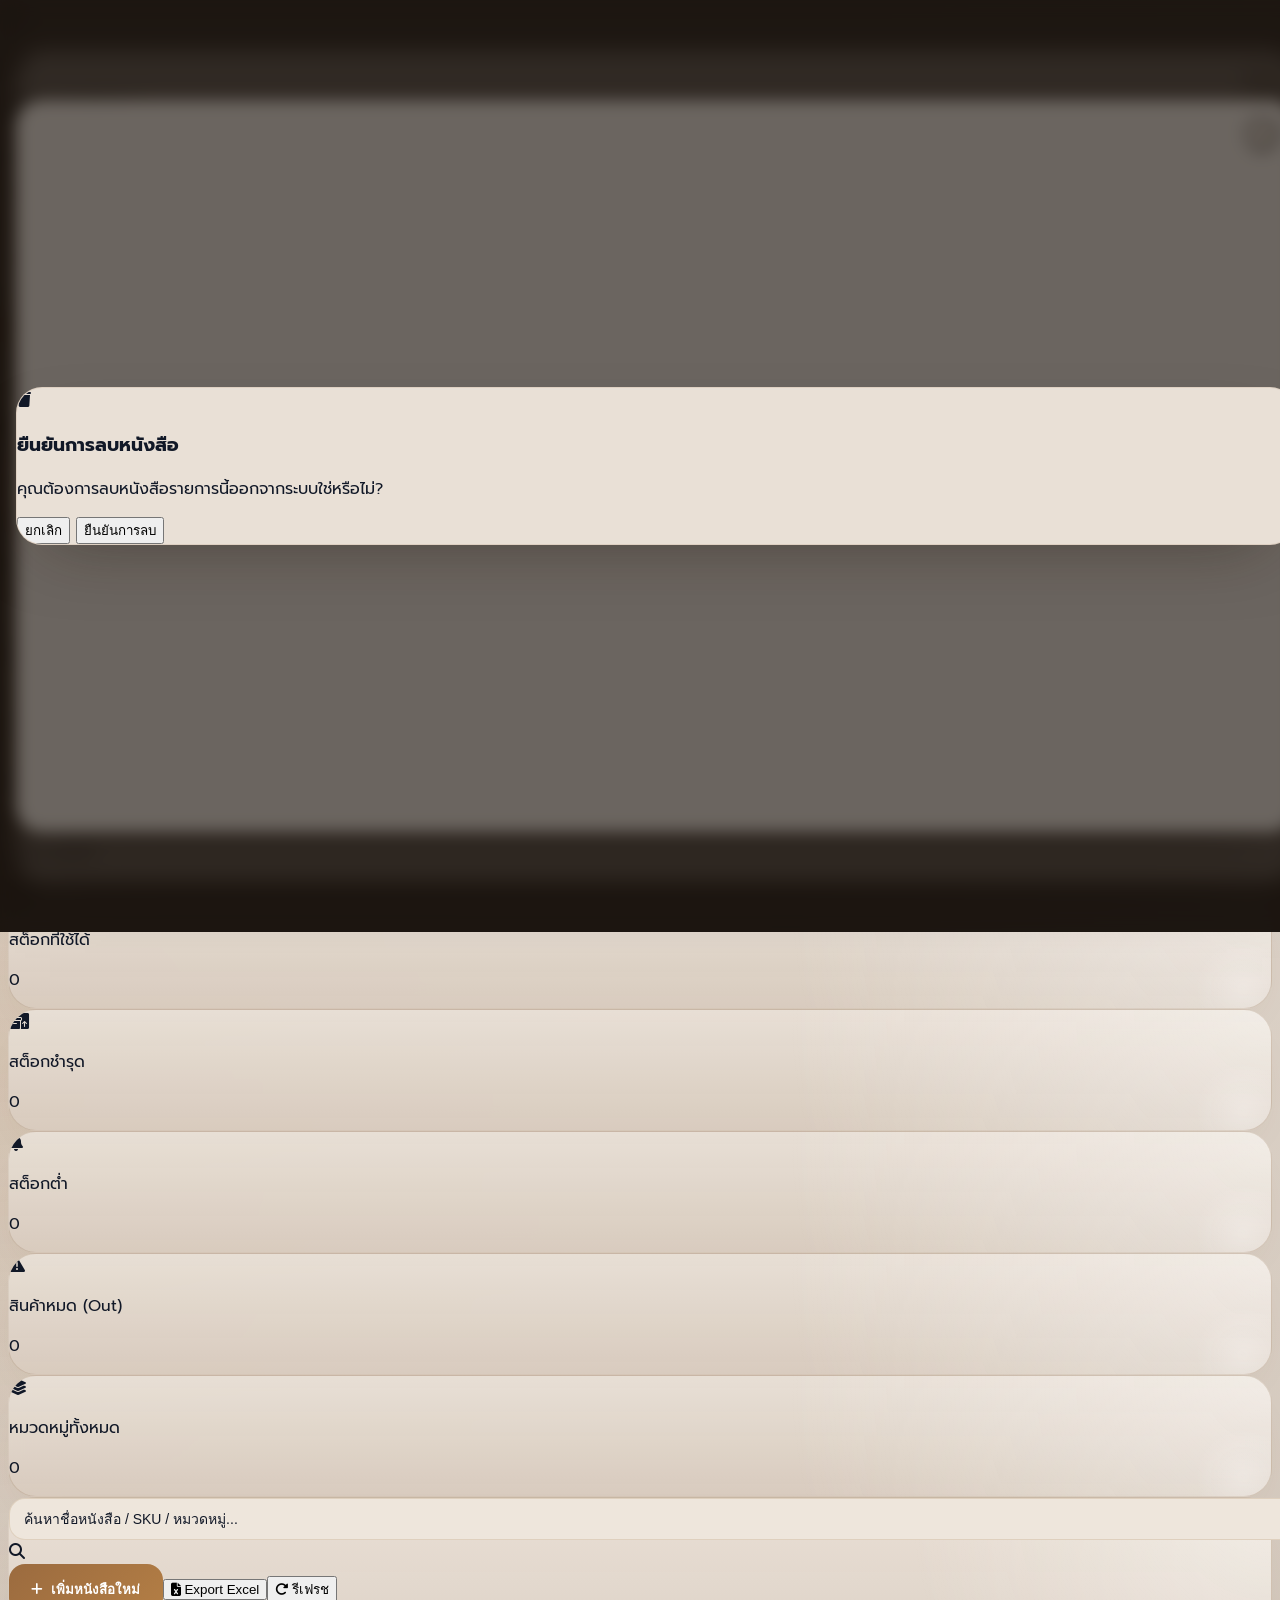
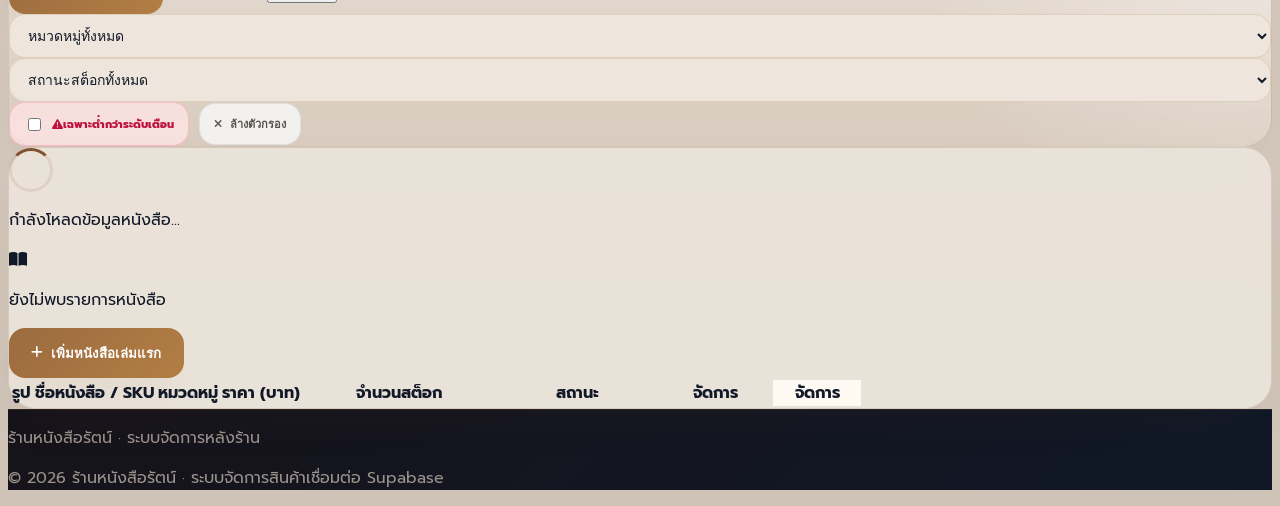
==== commit ce23997c: "Add files via upload" ====
--- a/admin.html
+++ b/admin.html
@@ -1,18 +1,18 @@
 <!DOCTYPE html>
 <html lang="th">
 <head>
-  <meta charset="UTF-8">
-  <meta name="viewport" content="width=device-width, initial-scale=1.0">
-  <title>ระบบจัดการหนังสือ | ร้านหนังสือรัตน์ (Admin Portal)</title>
-  <meta name="description" content="ระบบจัดการหนังสือและสต็อกสินค้าหลังร้าน สำหรับร้านหนังสือรัตน์">
-  <link rel="icon" type="image/png" href="social-preview.png">
-  <link rel="shortcut icon" type="image/png" href="social-preview.png">
-  <link rel="preconnect" href="https://fonts.googleapis.com">
+  <meta charset="UTF-8">
+  <meta name="viewport" content="width=device-width, initial-scale=1.0">
+  <title>ระบบจัดการหนังสือ | ร้านหนังสือรัตน์ (Admin Portal)</title>
+  <meta name="description" content="ระบบจัดการหนังสือและสต็อกสินค้าหลังร้าน สำหรับร้านหนังสือรัตน์">
+  <link rel="icon" type="image/png" href="social-preview.png">
+  <link rel="shortcut icon" type="image/png" href="social-preview.png">
+  <link rel="preconnect" href="https://fonts.googleapis.com">
   <link rel="preconnect" href="https://fonts.gstatic.com" crossorigin>
   <link href="https://fonts.googleapis.com/css2?family=Playfair+Display:wght@700;800&family=Prompt:wght@300;400;500;600;700;800&display=swap" rel="stylesheet">
   <link rel="stylesheet" href="https://cdnjs.cloudflare.com/ajax/libs/font-awesome/6.4.2/css/all.min.css">
-  <script src="https://cdn.jsdelivr.net/npm/@supabase/supabase-js@2.39.8/dist/umd/supabase.js"></script>
-  <script src="https://cdn.jsdelivr.net/npm/xlsx@0.18.5/dist/xlsx.full.min.js"></script>
+  <script src="https://cdn.jsdelivr.net/npm/@supabase/supabase-js@2.39.8/dist/umd/supabase.js"></script>
+  <script src="https://cdn.jsdelivr.net/npm/xlsx@0.18.5/dist/xlsx.full.min.js"></script>
   <script src="https://cdn.tailwindcss.com"></script>
   <script>
     tailwind.config = {
@@ -103,7 +103,7 @@
   <main class="flex-grow max-w-7xl w-full mx-auto px-4 py-6 space-y-6">
 
     <!-- Summary Stats Bar -->
-    <div class="grid grid-cols-2 md:grid-cols-4 xl:grid-cols-7 gap-4">
+    <div class="grid grid-cols-2 md:grid-cols-4 xl:grid-cols-7 gap-4">
       <div class="panel p-4 flex items-center gap-4">
         <div class="w-12 h-12 rounded-2xl bg-amber-100 dark:bg-amber-950/60 text-amber-700 dark:text-amber-300 flex items-center justify-center text-xl shrink-0">
           <i class="fas fa-book"></i>
@@ -113,50 +113,50 @@
           <p id="stat-total" class="text-2xl font-black text-stone-900 dark:text-stone-100 font-sans mt-0.5">0</p>
         </div>
       </div>
-      <div class="panel p-4 flex items-center gap-4">
-        <div class="w-12 h-12 rounded-2xl bg-emerald-100 dark:bg-emerald-950/60 text-emerald-700 dark:text-emerald-400 flex items-center justify-center text-xl shrink-0">
-          <i class="fas fa-box-archive"></i>
-        </div>
-        <div>
-          <p class="text-[11px] font-bold text-stone-400 uppercase tracking-wider">พร้อมส่ง (In Stock)</p>
-          <p id="stat-instock" class="text-2xl font-black text-emerald-600 dark:text-emerald-400 font-sans mt-0.5">0</p>
-        </div>
-      </div>
-      <div class="panel p-4 flex items-center gap-4">
-        <div class="w-12 h-12 rounded-2xl bg-teal-100 dark:bg-teal-950/60 text-teal-700 dark:text-teal-400 flex items-center justify-center text-xl shrink-0">
-          <i class="fas fa-box-open"></i>
-        </div>
-        <div>
-          <p class="text-[11px] font-bold text-stone-400 uppercase tracking-wider">สต็อกที่ใช้ได้</p>
-          <p id="stat-usable-stock" class="text-2xl font-black text-teal-600 dark:text-teal-400 font-sans mt-0.5">0</p>
-        </div>
-      </div>
-      <div class="panel p-4 flex items-center gap-4">
-        <div class="w-12 h-12 rounded-2xl bg-rose-100 dark:bg-rose-950/60 text-rose-700 dark:text-rose-400 flex items-center justify-center text-xl shrink-0">
-          <i class="fas fa-boxes-packing"></i>
-        </div>
-        <div>
-          <p class="text-[11px] font-bold text-stone-400 uppercase tracking-wider">สต็อกชำรุด</p>
-          <p id="stat-damaged-stock" class="text-2xl font-black text-rose-600 dark:text-rose-400 font-sans mt-0.5">0</p>
-        </div>
-      </div>
-      <div class="panel p-4 flex items-center gap-4">
-        <div class="w-12 h-12 rounded-2xl bg-rose-100 dark:bg-rose-950/60 text-rose-700 dark:text-rose-400 flex items-center justify-center text-xl shrink-0">
-          <i class="fas fa-triangle-exclamation"></i>
-        </div>
+      <div class="panel p-4 flex items-center gap-4">
+        <div class="w-12 h-12 rounded-2xl bg-emerald-100 dark:bg-emerald-950/60 text-emerald-700 dark:text-emerald-400 flex items-center justify-center text-xl shrink-0">
+          <i class="fas fa-box-archive"></i>
+        </div>
+        <div>
+          <p class="text-[11px] font-bold text-stone-400 uppercase tracking-wider">พร้อมส่ง (In Stock)</p>
+          <p id="stat-instock" class="text-2xl font-black text-emerald-600 dark:text-emerald-400 font-sans mt-0.5">0</p>
+        </div>
+      </div>
+      <div class="panel p-4 flex items-center gap-4">
+        <div class="w-12 h-12 rounded-2xl bg-teal-100 dark:bg-teal-950/60 text-teal-700 dark:text-teal-400 flex items-center justify-center text-xl shrink-0">
+          <i class="fas fa-box-open"></i>
+        </div>
+        <div>
+          <p class="text-[11px] font-bold text-stone-400 uppercase tracking-wider">สต็อกที่ใช้ได้</p>
+          <p id="stat-usable-stock" class="text-2xl font-black text-teal-600 dark:text-teal-400 font-sans mt-0.5">0</p>
+        </div>
+      </div>
+      <div class="panel p-4 flex items-center gap-4">
+        <div class="w-12 h-12 rounded-2xl bg-rose-100 dark:bg-rose-950/60 text-rose-700 dark:text-rose-400 flex items-center justify-center text-xl shrink-0">
+          <i class="fas fa-boxes-packing"></i>
+        </div>
+        <div>
+          <p class="text-[11px] font-bold text-stone-400 uppercase tracking-wider">สต็อกชำรุด</p>
+          <p id="stat-damaged-stock" class="text-2xl font-black text-rose-600 dark:text-rose-400 font-sans mt-0.5">0</p>
+        </div>
+      </div>
+      <div class="panel p-4 flex items-center gap-4">
+        <div class="w-12 h-12 rounded-2xl bg-rose-100 dark:bg-rose-950/60 text-rose-700 dark:text-rose-400 flex items-center justify-center text-xl shrink-0">
+          <i class="fas fa-triangle-exclamation"></i>
+        </div>
         <div>
           <p class="text-[11px] font-bold text-stone-400 uppercase tracking-wider">สินค้าหมด (Out)</p>
-          <p class="text-[11px] font-bold text-stone-400 uppercase tracking-wider">สต็อกต่ำ</p>
-          <p id="stat-low-stock" class="text-2xl font-black text-amber-600 dark:text-amber-300 font-sans mt-0.5">0</p>
-        </div>
-      </div>
-      <div class="panel p-4 flex items-center gap-4">
-        <div class="w-12 h-12 rounded-2xl bg-rose-100 dark:bg-rose-950/60 text-rose-700 dark:text-rose-400 flex items-center justify-center text-xl shrink-0">
-          <i class="fas fa-triangle-exclamation"></i>
-        </div>
-        <div>
-          <p class="text-[11px] font-bold text-stone-400 uppercase tracking-wider">à¸ªà¸´à¸™à¸„à¹‰à¸²à¸«à¸¡à¸” (Out)</p>
-          <p id="stat-out" class="text-2xl font-black text-rose-600 dark:text-rose-400 font-sans mt-0.5">0</p>
+          <p class="text-[11px] font-bold text-stone-400 uppercase tracking-wider">สต็อกต่ำ</p>
+          <p id="stat-low-stock" class="text-2xl font-black text-amber-600 dark:text-amber-300 font-sans mt-0.5">0</p>
+        </div>
+      </div>
+      <div class="panel p-4 flex items-center gap-4">
+        <div class="w-12 h-12 rounded-2xl bg-rose-100 dark:bg-rose-950/60 text-rose-700 dark:text-rose-400 flex items-center justify-center text-xl shrink-0">
+          <i class="fas fa-triangle-exclamation"></i>
+        </div>
+        <div>
+          <p class="text-[11px] font-bold text-stone-400 uppercase tracking-wider">à¸ªà¸´à¸™à¸„à¹‰à¸²à¸«à¸¡à¸” (Out)</p>
+          <p id="stat-out" class="text-2xl font-black text-rose-600 dark:text-rose-400 font-sans mt-0.5">0</p>
         </div>
       </div>
       <div class="panel p-4 flex items-center gap-4">
@@ -196,12 +196,12 @@
           <option value="outofstock">สินค้าหมด (Out of Stock)</option>
         </select>
 
-        <button onclick="exportAdminProductsToExcel()" class="flex items-center justify-center gap-1.5 border border-emerald-200 dark:border-emerald-800 rounded-xl px-4 py-2.5 text-xs font-bold text-emerald-700 dark:text-emerald-300 hover:bg-emerald-50 dark:hover:bg-emerald-950/40 transition whitespace-nowrap">
-          <i class="fas fa-file-excel text-[11px]"></i> Export Excel
-        </button>
-
-        <!-- Refresh button -->
-        <button onclick="loadAdminProducts()" class="flex items-center justify-center gap-1.5 border border-stone-200 dark:border-stone-700 rounded-xl px-4 py-2.5 text-xs font-bold hover:bg-stone-100 dark:hover:bg-stone-800 transition">
+        <button onclick="exportAdminProductsToExcel()" class="flex items-center justify-center gap-1.5 border border-emerald-200 dark:border-emerald-800 rounded-xl px-4 py-2.5 text-xs font-bold text-emerald-700 dark:text-emerald-300 hover:bg-emerald-50 dark:hover:bg-emerald-950/40 transition whitespace-nowrap">
+          <i class="fas fa-file-excel text-[11px]"></i> Export Excel
+        </button>
+
+        <!-- Refresh button -->
+        <button onclick="loadAdminProducts()" class="flex items-center justify-center gap-1.5 border border-stone-200 dark:border-stone-700 rounded-xl px-4 py-2.5 text-xs font-bold hover:bg-stone-100 dark:hover:bg-stone-800 transition">
           <i class="fas fa-rotate-right text-[10px]"></i> รีเฟรช
         </button>
       </div>
@@ -293,27 +293,27 @@
         </div>
 
         <!-- Stock Settings -->
-        <div class="grid grid-cols-1 sm:grid-cols-4 gap-4 bg-stone-50 dark:bg-stone-900/60 p-3.5 rounded-2xl border border-stone-100 dark:border-stone-800">
+        <div class="grid grid-cols-1 sm:grid-cols-4 gap-4 bg-stone-50 dark:bg-stone-900/60 p-3.5 rounded-2xl border border-stone-100 dark:border-stone-800">
           <div>
             <label class="block mb-1.5" for="input-stock-qty">จำนวนสต็อก (เล่ม)</label>
-            <input type="number" id="input-stock-qty" min="0" value="10" placeholder="0" class="inp" readonly>
-          </div>
-          <div>
-            <label class="block mb-1.5" for="input-usable-stock-qty">สต็อกที่ใช้ได้</label>
-            <input type="number" id="input-usable-stock-qty" min="0" value="10" placeholder="0" class="inp">
-          </div>
-          <div>
-            <label class="block mb-1.5" for="input-damaged-stock-qty">สต็อกชำรุด</label>
-            <input type="number" id="input-damaged-stock-qty" min="0" value="0" placeholder="0" class="inp">
-          </div>
-          <div>
+            <input type="number" id="input-stock-qty" min="0" value="10" placeholder="0" class="inp" readonly>
+          </div>
+          <div>
+            <label class="block mb-1.5" for="input-usable-stock-qty">สต็อกที่ใช้ได้</label>
+            <input type="number" id="input-usable-stock-qty" min="0" value="10" placeholder="0" class="inp">
+          </div>
+          <div>
+            <label class="block mb-1.5" for="input-damaged-stock-qty">สต็อกชำรุด</label>
+            <input type="number" id="input-damaged-stock-qty" min="0" value="0" placeholder="0" class="inp">
+          </div>
+          <div>
             <label class="block mb-1.5" for="input-stock-status">สถานะสินค้า</label>
             <select id="input-stock-status" class="inp cursor-pointer">
               <option value="instock">พร้อมส่ง (In Stock)</option>
               <option value="outofstock">หมดชั่วคราว (Out of Stock)</option>
             </select>
           </div>
-          <div class="flex items-center pt-5 sm:col-span-4">
+          <div class="flex items-center pt-5 sm:col-span-4">
             <label class="flex items-center gap-2 cursor-pointer">
               <input type="checkbox" id="input-manage-stock" checked class="w-4 h-4 text-primary accent-primary rounded">
               <span class="text-xs font-bold text-stone-700 dark:text-stone-300">เปิดคุมสต็อกอัตโนมัติ</span>
@@ -327,9 +327,9 @@
             <label class="block text-xs font-bold text-stone-700 dark:text-stone-300">
               <i class="fas fa-images text-primary mr-1"></i> Book Images (<span id="image-count-text">0</span>)
             </label>
-            <span class="text-[10px] text-stone-400 font-normal">* First image is the cover</span>
-          </div>
-          <div id="image-preview-grid" class="flex flex-wrap gap-3 py-1 min-h-[90px] items-center border-2 border-dashed border-stone-200 dark:border-stone-800 rounded-xl p-3 bg-white dark:bg-stone-900">
+            <span class="text-[10px] text-stone-400 font-normal">ลำดับรูปจากซ้ายไปขวา = แสดงก่อนหลัง</span>
+          </div>
+          <div id="image-preview-grid" class="image-order-grid">
             <!-- Thumbnails injected by JS -->
           </div>
           <div class="grid grid-cols-1 sm:grid-cols-2 gap-3 pt-1">
@@ -344,7 +344,7 @@
               <input type="file" id="form-image-file-input" accept="image/*" multiple onchange="handleImageFileUpload(event)" class="hidden">
             </label>
           </div>
-          <p class="text-[10px] text-stone-400 font-normal">Click an image to set it as cover, or remove it.</p>
+          <p class="text-[10px] text-stone-400 font-normal">ใช้ลูกศรเพื่อเลื่อนรูปก่อน/หลัง, กดดาวเพื่อตั้งเป็นรูปปก แล้วกดบันทึกหนังสือ</p>
         </div>
 
         <div class="grid grid-cols-1 gap-4">
@@ -379,20 +379,20 @@
         </div>
       </form>
     </div>
-  </div>
-
-  <!-- Book Cover Preview Modal -->
-  <div id="image-lightbox-modal" class="mwrap hidden w-full h-full">
-    <div class="mbox image-lightbox-box max-w-4xl p-4 sm:p-5 anim-up my-auto">
-      <button onclick="closeImageLightbox()" class="mclose"><i class="fas fa-times"></i></button>
-      <div class="image-lightbox-stage">
-        <img id="image-lightbox-preview" src="" alt="ตัวอย่างรูปหนังสือ" class="image-lightbox-preview">
-      </div>
-    </div>
-  </div>
-
-  <!-- Delete Confirm Dialog -->
-  <div id="delete-modal" class="mwrap hidden w-full h-full">
+  </div>
+
+  <!-- Book Cover Preview Modal -->
+  <div id="image-lightbox-modal" class="mwrap hidden w-full h-full">
+    <div class="mbox image-lightbox-box max-w-4xl p-4 sm:p-5 anim-up my-auto">
+      <button onclick="closeImageLightbox()" class="mclose"><i class="fas fa-times"></i></button>
+      <div class="image-lightbox-stage">
+        <img id="image-lightbox-preview" src="" alt="ตัวอย่างรูปหนังสือ" class="image-lightbox-preview">
+      </div>
+    </div>
+  </div>
+
+  <!-- Delete Confirm Dialog -->
+  <div id="delete-modal" class="mwrap hidden w-full h-full">
     <div class="mbox max-w-md p-6 anim-up my-auto text-center space-y-4">
       <div class="w-14 h-14 bg-rose-100 dark:bg-rose-950/60 text-rose-600 dark:text-rose-400 rounded-full mx-auto flex items-center justify-center text-2xl">
         <i class="fas fa-trash"></i>
--- a/style.css
+++ b/style.css
@@ -1,19 +1,19 @@
 :root {
-  --paper: #fcf7ef;
-  --paper-2: #f4e7d6;
-  --ink: #2f2219;
-  --muted: #7b6855;
-  --wood: #8c5a34;
-  --wood-dark: #73472b;
-  --gold: #d7a25f;
+  --paper: #e7dfd5;
+  --paper-2: #d3c7ba;
+  --ink: #30251e;
+  --muted: #6d5d4f;
+  --wood: #80502f;
+  --wood-dark: #633b25;
+  --gold: #c18a4d;
 }
 
 body {
   font-family: "Prompt", sans-serif;
   background:
-    radial-gradient(circle at top right, rgba(255, 246, 220, .65), transparent 22%),
-    radial-gradient(circle at left, rgba(226, 179, 112, .16), transparent 35%),
-    linear-gradient(180deg, #fbf1e5 0%, #f6e5d5 100%);
+    radial-gradient(circle at top right, rgba(255, 244, 218, .34), transparent 22%),
+    radial-gradient(circle at left, rgba(177, 128, 77, .16), transparent 35%),
+    linear-gradient(180deg, #e4dbd1 0%, #cfc3b7 100%);
   color: var(--ink);
 }
 
@@ -27,10 +27,10 @@
 .page-bg { min-height: 100vh; }
 
 .glass-nav {
-  background: rgba(255, 255, 251, .97);
+  background: rgba(231, 224, 215, .97);
   backdrop-filter: blur(18px);
-  border-bottom: 1px solid rgba(183, 142, 99, .28);
-  box-shadow: 0 14px 40px rgba(118, 79, 38, .08);
+  border-bottom: 1px solid rgba(137, 99, 65, .3);
+  box-shadow: 0 14px 40px rgba(82, 57, 37, .14);
 }
 
 .dark .glass-nav {
@@ -39,10 +39,10 @@
 }
 
 .panel {
-  background: rgba(255, 251, 244, .96);
-  border: 1px solid rgba(194, 151, 104, .18);
+  background: rgba(235, 227, 218, .96);
+  border: 1px solid rgba(137, 99, 65, .2);
   border-radius: 28px;
-  box-shadow: 0 22px 50px -30px rgba(126, 80, 31, .12);
+  box-shadow: 0 22px 50px -30px rgba(76, 52, 34, .24);
   backdrop-filter: blur(10px);
 }
 
@@ -162,12 +162,12 @@
 }
 
 .ico-btn {
-  background: #fff;
+  background: #eee7df;
   border: 1px solid rgba(140, 90, 52, .14);
   color: var(--wood);
 }
 
-.ico-btn:hover { transform: translateY(-1px); background: #fff7ef; }
+.ico-btn:hover { transform: translateY(-1px); background: #f5ede4; }
 
 .cart-btn {
   background: linear-gradient(135deg, var(--wood), var(--gold));
@@ -181,7 +181,7 @@
   width: 100%;
   border: 1px solid rgba(160, 119, 72, .20);
   border-radius: 16px;
-  background: #fff8ee;
+  background: #eee6dc;
   padding: 12px 14px;
   font-size: 14px;
   outline: none;
@@ -192,7 +192,7 @@
 .inp:focus {
   border-color: rgba(148, 101, 60, .55);
   box-shadow: 0 0 0 3px rgba(231, 188, 139, .18);
-  background: #fffdf7;
+  background: #f5eee6;
 }
 
 .dark .inp {
@@ -234,11 +234,11 @@
 }
 
 .book-card {
-  background: linear-gradient(180deg, rgba(255,255,255,.96) 0%, rgba(252,247,239,.96) 100%);
+  background: linear-gradient(180deg, rgba(239,232,224,.98) 0%, rgba(224,214,203,.98) 100%);
   border: 1px solid rgba(140, 90, 52, .10);
   border-radius: 22px;
   overflow: hidden;
-  box-shadow: 0 18px 38px -28px rgba(93, 61, 32, .36);
+  box-shadow: 0 18px 38px -28px rgba(63, 43, 29, .5);
   transition: transform .2s ease, box-shadow .2s ease, border-color .2s ease;
   position: relative;
   cursor: pointer;
@@ -257,7 +257,7 @@
 
 .card-img {
   aspect-ratio: 5 / 4;
-  background: linear-gradient(135deg, #f4dfc3, #fff9f0);
+  background: linear-gradient(135deg, #d9c4aa, #eee4d8);
   overflow: hidden;
 }
 
@@ -319,7 +319,7 @@
   max-height: 92vh;
   overflow-y: auto;
   position: relative;
-  background: #fffaf4;
+  background: #e9e0d6;
   border: 1px solid rgba(140, 90, 52, .12);
   border-radius: 26px;
   box-shadow: 0 26px 70px -34px rgba(35, 21, 11, .5);
@@ -345,8 +345,363 @@
   color: var(--muted);
 }
 
+#modal-qty {
+  color: #1c1917 !important;
+  -webkit-text-fill-color: #1c1917 !important;
+  background-color: #fff !important;
+  opacity: 1 !important;
+}
+
+#modal-img-wrapper {
+  background:
+    linear-gradient(110deg, rgba(255,255,255,.04) 8%, rgba(255,255,255,.12) 18%, rgba(255,255,255,.04) 33%),
+    #261b14;
+  background-size: 220% 100%;
+  animation: imageLoading 1.4s linear infinite;
+}
+
+#modal-img-main {
+  min-height: 100%;
+}
+
+#modal-img-main[src]:not([src=""]) {
+  animation: imageReady .2s ease-out both;
+}
+
+@keyframes imageLoading {
+  to { background-position: -220% 0; }
+}
+
+@keyframes imageReady {
+  from { opacity: .35; }
+  to { opacity: 1; }
+}
+
+.product-page main {
+  display: none;
+}
+
+.product-page #product-detail-modal {
+  position: static;
+  inset: auto;
+  z-index: auto;
+  min-height: calc(100vh - 82px);
+  width: 100%;
+  height: auto;
+  max-width: none;
+  max-height: none;
+  padding: 32px 16px;
+  background: transparent;
+  backdrop-filter: none;
+}
+
+.product-page #product-detail-modal .mbox {
+  box-sizing: border-box;
+  width: 100%;
+  max-width: 64rem;
+  max-height: none;
+}
+
+.product-page .site-footer {
+  display: none;
+}
+
+.product-page .cart-btn {
+  display: none;
+}
+
+.book-landing-page {
+  display: none;
+}
+
+.product-page .book-landing-page { display: none; }
+
+.book-landing-shell {
+  width: min(100%, 760px);
+  margin: 0 auto;
+  overflow: hidden;
+  background: #fff8f2;
+  border: 1px solid rgba(140, 90, 52, .16);
+  box-shadow: 0 28px 80px rgba(45, 24, 12, .22);
+}
+
+.book-landing-topbar {
+  display: flex;
+  justify-content: space-between;
+  gap: 14px;
+  padding: 14px 20px;
+  background: rgba(255, 255, 255, .92);
+}
+
+.landing-feedback,
+.landing-buy {
+  min-height: 42px;
+  border-radius: 8px;
+  padding: 8px 28px;
+  font-weight: 800;
+  cursor: pointer;
+  transition: transform .2s ease, filter .2s ease;
+}
+
+.landing-feedback {
+  background: #168de2;
+  color: #fff;
+  border: 2px solid #fff;
+  box-shadow: 0 4px 10px rgba(22, 141, 226, .3);
+}
+
+.landing-buy {
+  background: #ed78a3;
+  color: #fff;
+  border: 2px solid #fff;
+  box-shadow: 0 4px 10px rgba(207, 70, 119, .3);
+}
+
+.landing-buy:hover,
+.landing-feedback:hover { transform: translateY(-2px); filter: brightness(1.05); }
+.landing-buy:disabled { opacity: .55; cursor: not-allowed; }
+
+.book-landing-gallery {
+  position: relative;
+  background: #f3dce0;
+}
+
+#landing-main-image {
+  display: block;
+  width: 100%;
+  max-height: 720px;
+  object-fit: contain;
+  background: #f8e9e8;
+}
+
+.book-landing-thumbs {
+  display: flex;
+  gap: 8px;
+  justify-content: center;
+  padding: 12px;
+  overflow-x: auto;
+}
+
+.landing-thumb {
+  width: 58px;
+  height: 58px;
+  flex: 0 0 58px;
+  padding: 0;
+  overflow: hidden;
+  border: 2px solid transparent;
+  border-radius: 8px;
+  background: #fff;
+}
+
+.landing-thumb.active { border-color: #ed78a3; }
+.landing-thumb img { width: 100%; height: 100%; object-fit: cover; }
+
+.book-landing-copy {
+  padding: 26px 28px 22px;
+  text-align: center;
+  background: #fff;
+}
+
+.book-landing-kicker,
+.book-landing-stock {
+  margin: 0;
+  color: #ad4c6e;
+  font-size: .78rem;
+  font-weight: 800;
+}
+
+.book-landing-copy h1 {
+  margin: 8px 0 14px;
+  color: #741529;
+  font-size: clamp(1.8rem, 5vw, 3.4rem);
+  line-height: 1.15;
+}
+
+.book-landing-description {
+  max-width: 600px;
+  margin: 0 auto;
+  color: #5f303a;
+  font-size: 1rem;
+  line-height: 1.8;
+}
+
+.book-landing-price {
+  margin-top: 18px;
+  color: #c21f4a;
+  font-size: 2rem;
+  font-weight: 900;
+}
+
+.book-landing-stock { margin-top: 4px; }
+
+.landing-buy-bottom {
+  display: block;
+  width: min(320px, calc(100% - 40px));
+  margin: 0 auto 28px;
+  font-size: 1.35rem;
+}
+
+.modal-quick-order {
+  display: none;
+}
+
+@media (max-width: 767px) {
+  .product-page #product-detail-modal {
+    display: none !important;
+  }
+
+  .product-page .book-landing-page {
+    display: block !important;
+  }
+
+  .product-page .book-landing-page {
+    display: block;
+    min-height: calc(100vh - 70px);
+    padding: 0 0 24px;
+  }
+
+  .book-landing-shell {
+    border-width: 0;
+    border-radius: 0;
+    box-shadow: none;
+  }
+
+  .book-landing-topbar {
+    position: sticky;
+    top: 0;
+    z-index: 10;
+    padding: 10px 14px;
+  }
+
+  .landing-feedback,
+  .landing-buy {
+    flex: 1;
+    min-height: 44px;
+    padding: 8px 16px;
+    font-size: .95rem;
+  }
+
+  #landing-main-image {
+    max-height: 70vh;
+  }
+
+  .book-landing-copy {
+    padding: 24px 18px 20px;
+  }
+
+  .book-landing-copy h1 {
+    font-size: 2rem;
+  }
+
+  .book-landing-description {
+    font-size: .9rem;
+  }
+
+  .landing-buy-bottom {
+    width: min(320px, calc(100% - 36px));
+    margin-bottom: 18px;
+  }
+
+  .product-page #product-detail-modal {
+    min-height: calc(100vh - 70px);
+    padding: 12px 10px 92px;
+    align-items: flex-start;
+  }
+
+  .product-page #product-detail-modal .mbox {
+    border-radius: 20px;
+    overflow: visible;
+  }
+
+  .product-page #product-detail-modal .mbox > div {
+    display: block;
+  }
+
+  .product-page #product-detail-modal .mbox > div > .w-full.md\:w-2\/5 {
+    width: 100%;
+    padding: 12px 12px 0;
+  }
+
+  .product-page #modal-img-wrapper {
+    aspect-ratio: auto;
+    height: min(38vh, 290px);
+    border-radius: 16px;
+  }
+
+  .product-page #modal-img-main {
+    object-fit: contain;
+    padding: 8px;
+  }
+
+  .product-page #modal-img-thumbs {
+    gap: 6px;
+  }
+
+  .product-page #modal-img-thumbs > div {
+    flex: 0 0 56px;
+    height: 56px;
+  }
+
+  .product-page #product-detail-modal .mbox > div > .flex-1.p-6 {
+    padding: 18px 14px 20px;
+  }
+
+  .product-page #modal-title {
+    font-size: 1.1rem;
+    padding-right: 28px;
+  }
+
+  .product-page #modal-desc {
+    max-height: none;
+    font-size: .75rem;
+    line-height: 1.7;
+  }
+
+  .product-page #product-detail-modal .modal-purchase-actions {
+    position: fixed !important;
+    left: 0;
+    right: 0;
+    bottom: 0 !important;
+    z-index: 100 !important;
+    display: flex !important;
+    padding: 10px 14px calc(10px + env(safe-area-inset-bottom));
+    background: rgba(27, 20, 15, .96);
+    border-top: 1px solid rgba(215, 162, 95, .16);
+    box-shadow: 0 -12px 30px rgba(0, 0, 0, .24);
+    backdrop-filter: blur(14px);
+  }
+
+  .product-page #product-detail-modal .modal-purchase-actions {
+    display: none !important;
+  }
+
+  .product-page #product-detail-modal .modal-quick-order {
+    display: inline-flex;
+    min-height: 46px;
+    margin: 2px 0 2px;
+  }
+
+  .product-page #product-detail-modal .modal-purchase-actions > div {
+    min-width: 118px;
+  }
+
+  .product-page #product-detail-modal #modal-add-to-cart {
+    min-height: 44px;
+    visibility: visible !important;
+    opacity: 1 !important;
+  }
+
+  .product-page #product-detail-modal .mclose {
+    top: 10px;
+    right: 10px;
+    z-index: 3;
+    width: 32px;
+    height: 32px;
+  }
+}
+
 .book-cart-drawer {
-  background: #fffaf4;
+  background: #e9e0d6;
   border-left: 1px solid rgba(140, 90, 52, .10);
 }
 
@@ -368,9 +723,472 @@
 .anim-up { animation: fadeUp .3s ease both; }
 
 .catalog-highlight {
-  background: linear-gradient(135deg, rgba(255, 248, 240, 0.95), rgba(248, 233, 214, 0.95));
+  background: linear-gradient(135deg, rgba(232, 222, 211, 0.97), rgba(215, 201, 186, 0.97));
   border: 1px solid rgba(140, 90, 52, 0.10);
   box-shadow: 0 16px 36px -24px rgba(92, 58, 28, 0.45);
+}
+
+/* Product pages are vertical landing pages, not image dialogs. */
+.product-page .book-landing-page {
+  display: block !important;
+  width: 100%;
+  min-height: 100vh;
+  padding: 0 16px 48px;
+}
+
+.product-page .book-landing-shell {
+  width: min(100%, 960px);
+  margin: 0 auto;
+  overflow: visible;
+  border-radius: 0 0 24px 24px;
+}
+
+.product-page .book-landing-topbar {
+  position: sticky;
+  top: 0;
+  z-index: 10;
+  align-items: center;
+  border-bottom: 1px solid rgba(140, 90, 52, .12);
+  box-shadow: 0 8px 20px rgba(45, 24, 12, .08);
+}
+
+.product-page .landing-feedback {
+  display: inline-flex;
+  align-items: center;
+  border: 0;
+  padding: 8px 0;
+  background: transparent;
+  color: #741529;
+  box-shadow: none;
+}
+
+.product-page .book-landing-gallery {
+  display: flex;
+  flex-direction: column;
+  gap: 14px;
+  padding: 14px;
+  background: #f3dce0;
+}
+
+.product-page .landing-image-block {
+  margin: 0;
+  overflow: hidden;
+  border-radius: 14px;
+  background: #f8e9e8;
+}
+
+.product-page .landing-image-block img {
+  display: block;
+  width: 100%;
+  height: auto;
+  max-height: none;
+  object-fit: contain;
+}
+
+.product-page .book-landing-copy {
+  padding: 34px 28px 28px;
+}
+
+.product-page .landing-buy-bottom {
+  margin-bottom: 32px;
+}
+
+.product-page #product-detail-modal {
+  display: none !important;
+}
+
+.product-page #checkout-modal:not(.hidden) {
+  position: static;
+  display: block !important;
+  width: 100%;
+  height: auto;
+  min-height: 0;
+  max-width: none;
+  max-height: none;
+  padding: 32px 16px 64px;
+  background: transparent;
+  backdrop-filter: none;
+}
+
+.product-page #checkout-modal:not(.hidden) .mbox {
+  width: min(100%, 720px);
+  max-width: 720px;
+  max-height: none;
+  margin: 0 auto;
+  overflow: visible;
+  border: 1px solid rgba(118, 66, 44, .12);
+  border-radius: 24px;
+  background: #fffaf7;
+  box-shadow: 0 26px 70px rgba(73, 42, 28, .14);
+}
+
+.product-page #checkout-modal:not(.hidden) .sticky > button {
+  display: none;
+}
+
+.product-page #checkout-modal:not(.hidden) .mbox {
+  color: #35251f;
+}
+
+.product-page #checkout-modal:not(.hidden) label,
+.product-page #checkout-modal:not(.hidden) span,
+.product-page #checkout-modal:not(.hidden) p,
+.product-page #checkout-modal:not(.hidden) h2,
+.product-page #checkout-modal:not(.hidden) h3 {
+  color: #35251f;
+}
+
+.product-page #checkout-modal:not(.hidden) .text-stone-400,
+.product-page #checkout-modal:not(.hidden) .text-stone-500,
+.product-page #checkout-modal:not(.hidden) .text-stone-600 {
+  color: #6b554b !important;
+}
+
+.product-page #checkout-modal:not(.hidden) .text-stone-700,
+.product-page #checkout-modal:not(.hidden) .text-stone-800,
+.product-page #checkout-modal:not(.hidden) .text-stone-900 {
+  color: #35251f !important;
+}
+
+.product-page #checkout-modal:not(.hidden) .inp {
+  color: #35251f !important;
+  background: #fffdfb;
+  border-color: #cbb9ae;
+}
+
+.product-page #checkout-modal:not(.hidden) .inp::placeholder {
+  color: #806e64 !important;
+  opacity: 1;
+}
+
+.product-page #checkout-modal:not(.hidden) .inp:focus {
+  border-color: #a85b70;
+  box-shadow: 0 0 0 3px rgba(180, 35, 78, .14);
+}
+
+.product-page #checkout-modal:not(.hidden) .border-stone-100,
+.product-page #checkout-modal:not(.hidden) .border-stone-200 {
+  border-color: #d8c8bf !important;
+}
+
+.product-page #checkout-modal:not(.hidden) .bg-stone-50 {
+  background: #fff7f3 !important;
+}
+
+.product-page {
+  background:
+    radial-gradient(circle at 50% -10%, rgba(255, 239, 226, .92), transparent 38%),
+    linear-gradient(180deg, #f4ebe5 0%, #e8ddd6 100%);
+}
+
+.product-page .glass-nav {
+  background: rgba(28, 19, 16, .98);
+  border-bottom-color: rgba(255, 255, 255, .08);
+  box-shadow: 0 12px 30px rgba(43, 25, 18, .18);
+}
+
+.product-page .glass-nav h1 {
+  color: #fff8f2 !important;
+}
+
+.product-page .glass-nav p {
+  color: #f1dcd0 !important;
+}
+
+.product-page .book-landing-shell {
+  background: #fffaf7;
+  border: 1px solid rgba(118, 66, 44, .12);
+  box-shadow: 0 26px 70px rgba(73, 42, 28, .16);
+}
+
+.product-page .book-landing-hero {
+  padding: clamp(42px, 8vw, 86px) clamp(22px, 8vw, 86px) clamp(34px, 6vw, 58px);
+  background:
+    radial-gradient(circle at 82% 20%, rgba(232, 173, 181, .22), transparent 28%),
+    #fffaf7;
+  text-align: center;
+}
+
+.product-page .book-landing-hero h1 {
+  max-width: 16ch;
+  margin: 10px auto 16px;
+  color: #5c1728;
+  font-size: clamp(2rem, 6vw, 4.25rem);
+  line-height: 1.12;
+  letter-spacing: -.03em;
+}
+
+.product-page .book-landing-lead {
+  max-width: 52ch;
+  margin: 0 auto;
+  color: #715661;
+  font-size: clamp(.95rem, 1.8vw, 1.15rem);
+  line-height: 1.85;
+}
+
+.product-page .book-landing-hero-meta {
+  display: flex;
+  align-items: center;
+  justify-content: center;
+  gap: 16px;
+  margin-top: 24px;
+}
+
+.product-page .book-landing-hero-meta > strong {
+  color: #b4234e;
+  font-size: clamp(1.8rem, 4vw, 2.6rem);
+  line-height: 1;
+}
+
+.product-page .book-landing-hero-meta .book-landing-stock {
+  margin: 0;
+  padding-left: 16px;
+  border-left: 1px solid rgba(118, 66, 44, .18);
+}
+
+.product-page .landing-section-heading {
+  display: flex;
+  align-items: baseline;
+  gap: 12px;
+  width: min(100%, 760px);
+  margin: 0 auto 4px;
+  padding: 8px 2px 0;
+}
+
+.product-page .landing-section-heading span {
+  color: #b4234e;
+  font-size: .72rem;
+  font-weight: 800;
+  letter-spacing: .14em;
+}
+
+.product-page .landing-section-heading h2 {
+  margin: 0;
+  color: #5c1728;
+  font-size: clamp(1rem, 2.5vw, 1.35rem);
+  font-weight: 800;
+}
+
+.product-page .landing-section-heading-dark {
+  margin-bottom: 18px;
+  padding-top: 0;
+}
+
+.product-page .book-landing-facts {
+  display: grid;
+  grid-template-columns: repeat(3, 1fr);
+  gap: 10px;
+  max-width: 640px;
+  margin: 26px auto 0;
+}
+
+.product-page .book-landing-facts > div {
+  padding: 14px 10px;
+  border: 1px solid rgba(118, 66, 44, .12);
+  border-radius: 10px;
+  background: #fff4f0;
+}
+
+.product-page .book-landing-facts dt {
+  color: #9d7780;
+  font-size: .7rem;
+  font-weight: 700;
+}
+
+.product-page .book-landing-facts dd {
+  margin: 5px 0 0;
+  color: #5c1728;
+  font-size: .92rem;
+  font-weight: 800;
+}
+
+.product-page .book-landing-gallery {
+  padding: clamp(10px, 2vw, 22px);
+  gap: clamp(12px, 2vw, 22px);
+  background: linear-gradient(180deg, #f4e4df 0%, #ead9d2 100%);
+}
+
+.product-page .landing-image-block {
+  max-width: 760px;
+  margin-inline: auto;
+  border: 1px solid rgba(118, 66, 44, .12);
+  background: #fffdfb;
+  box-shadow: 0 16px 34px rgba(73, 42, 28, .10);
+}
+
+.product-page .landing-image-block img {
+  max-width: 100%;
+  margin-inline: auto;
+}
+
+.product-page .has-image-order-cta {
+  position: relative;
+}
+
+.product-page .landing-image-order-cta {
+  position: absolute;
+  top: 38%;
+  left: 2%;
+  z-index: 2;
+  width: 43%;
+  min-height: 0;
+  padding: 8px 12px;
+  border: 2px solid #fff;
+  border-radius: 999px;
+  background: linear-gradient(135deg, #b4234e, #d14d73);
+  color: #fff;
+  font-size: clamp(.78rem, 2.2vw, 1.05rem);
+  font-weight: 800;
+  line-height: 1.2;
+  box-shadow: 0 8px 18px rgba(91, 22, 43, .34);
+  animation: landingImageCtaPulse 2.1s ease-in-out infinite;
+}
+
+.product-page .landing-image-order-cta:hover {
+  filter: brightness(1.08);
+}
+
+.product-page .landing-image-order-cta:disabled {
+  cursor: not-allowed;
+  opacity: .55;
+  animation: none;
+}
+
+@keyframes landingImageCtaPulse {
+  0%, 100% { transform: scale(1); }
+  50% { transform: scale(1.12); }
+}
+
+@media (prefers-reduced-motion: reduce) {
+  .product-page .landing-image-order-cta { animation: none; }
+}
+
+.product-page .book-landing-copy {
+  padding: clamp(28px, 5vw, 54px) clamp(20px, 7vw, 72px) 32px;
+  border-top: 1px solid rgba(118, 66, 44, .10);
+  background: #fffaf7;
+}
+
+.product-page .book-landing-kicker {
+  letter-spacing: .14em;
+  text-transform: uppercase;
+}
+
+.product-page .book-landing-copy h1 {
+  max-width: 18ch;
+  margin-inline: auto;
+  letter-spacing: -.02em;
+}
+
+.product-page .book-landing-description {
+  max-width: 52ch;
+}
+
+.product-page .book-landing-price {
+  font-size: clamp(2rem, 5vw, 2.8rem);
+  letter-spacing: .01em;
+}
+
+.product-page .book-landing-stock {
+  display: inline-flex;
+  align-items: center;
+  gap: 7px;
+  color: #26734b;
+}
+
+.product-page .book-landing-stock::before {
+  width: 7px;
+  height: 7px;
+  border-radius: 50%;
+  background: currentColor;
+  content: '';
+}
+
+.product-page .landing-buy-bottom {
+  position: fixed;
+  left: 50%;
+  bottom: max(18px, env(safe-area-inset-bottom));
+  z-index: 60;
+  width: min(360px, calc(100vw - 32px));
+  margin: 0;
+  min-height: 52px;
+  border: 0;
+  border-radius: 12px;
+  background: linear-gradient(135deg, #b4234e, #d14d73);
+  transform: translateX(-50%);
+  box-shadow: 0 14px 28px rgba(180, 35, 78, .24);
+  font-size: 1.05rem;
+  letter-spacing: .02em;
+  animation: landingCtaPulse 2.4s ease-in-out infinite;
+  will-change: transform;
+}
+
+.product-page .landing-buy-bottom:hover {
+  filter: brightness(1.06);
+  box-shadow: 0 18px 34px rgba(180, 35, 78, .30);
+}
+
+.product-page .landing-buy-bottom:active {
+  transform: translateX(-50%) scale(.97);
+}
+
+.product-page .landing-buy-bottom:disabled {
+  animation: none;
+}
+
+.product-page .book-landing-page {
+  padding-bottom: 104px;
+}
+
+.dark .product-page {
+  background:
+    radial-gradient(circle at 50% -10%, rgba(120, 55, 73, .24), transparent 38%),
+    linear-gradient(180deg, #211511 0%, #120c0a 100%);
+  color: #f8eee8;
+}
+
+.dark .product-page .glass-nav {
+  background: rgba(18, 12, 10, .98);
+  border-bottom-color: rgba(255, 214, 224, .16);
+}
+
+.dark .product-page .book-landing-shell {
+  background: #241815;
+  border-color: rgba(255, 214, 224, .16);
+  box-shadow: 0 26px 70px rgba(0, 0, 0, .38);
+}
+
+.dark .product-page .book-landing-gallery {
+  background: linear-gradient(180deg, #342027 0%, #241518 100%);
+}
+
+.dark .product-page .landing-image-block {
+  background: #1b1210;
+  border-color: rgba(255, 214, 224, .16);
+  box-shadow: 0 16px 34px rgba(0, 0, 0, .32);
+}
+
+.dark .product-page .landing-image-order-cta,
+.dark .product-page .landing-buy-bottom {
+  background: linear-gradient(135deg, #d53269, #f06491);
+  color: #fff;
+  border-color: #ffeaf0;
+  box-shadow: 0 10px 24px rgba(213, 50, 105, .34);
+}
+
+@keyframes landingCtaPulse {
+  0%, 100% {
+    transform: translateX(-50%) scale(1);
+  }
+  50% {
+    transform: translateX(-50%) scale(1.045);
+  }
+}
+
+@media (prefers-reduced-motion: reduce) {
+  .product-page .landing-buy-bottom {
+    animation: none;
+  }
 }
 
 .dark .catalog-highlight {
@@ -384,6 +1202,141 @@
 
 .no-scrollbar::-webkit-scrollbar { display: none; }
 .no-scrollbar { -ms-overflow-style: none; scrollbar-width: none; }
+
+.image-order-grid {
+  display: grid;
+  grid-template-columns: repeat(2, minmax(0, 1fr));
+  gap: 14px;
+  align-items: start;
+  min-height: 120px;
+  padding: 14px;
+  border: 2px dashed rgba(140, 90, 52, .22);
+  border-radius: 14px;
+  background: rgba(255, 255, 255, .72);
+}
+
+.dark .image-order-grid {
+  border-color: rgba(215, 162, 95, .18);
+  background: rgba(20, 14, 10, .72);
+}
+
+.image-order-card {
+  min-width: 0;
+  padding: 6px;
+  border: 1px solid rgba(140, 90, 52, .14);
+  border-radius: 14px;
+  background: rgba(255, 255, 255, .9);
+  box-shadow: 0 8px 18px rgba(70, 42, 24, .08);
+}
+
+.dark .image-order-card {
+  border-color: rgba(215, 162, 95, .16);
+  background: rgba(42, 29, 21, .9);
+}
+
+.image-order-card.is-cover {
+  border: 2px solid #c18a4d;
+}
+
+.image-order-preview {
+  position: relative;
+  aspect-ratio: 1 / 1;
+  overflow: hidden;
+  border-radius: 9px;
+  background: #ede3d9;
+}
+
+.image-order-preview img {
+  display: block;
+  width: 100%;
+  height: 100%;
+  object-fit: cover;
+}
+
+.image-order-number,
+.image-cover-badge {
+  position: absolute;
+  top: 6px;
+  color: #fff;
+  font-size: 10px;
+  font-weight: 800;
+  line-height: 1;
+  text-shadow: 0 1px 2px rgba(0, 0, 0, .45);
+}
+
+.image-order-number {
+  left: 6px;
+  display: grid;
+  width: 24px;
+  height: 24px;
+  place-items: center;
+  border-radius: 8px;
+  background: rgba(20, 14, 10, .72);
+}
+
+.image-cover-badge {
+  right: 6px;
+  padding: 5px 6px;
+  border-radius: 6px;
+  background: #8c5a34;
+}
+
+.image-order-actions {
+  display: grid;
+  grid-template-columns: repeat(4, 1fr);
+  gap: 5px;
+  margin-top: 7px;
+}
+
+.image-order-button {
+  display: grid;
+  min-width: 0;
+  height: 30px;
+  place-items: center;
+  border: 1px solid rgba(140, 90, 52, .16);
+  border-radius: 8px;
+  background: #f7efe8;
+  color: #633b25;
+  font-size: 11px;
+  cursor: pointer;
+  transition: transform .15s ease, background .15s ease, opacity .15s ease;
+}
+
+.image-order-button:hover:not(:disabled) {
+  transform: translateY(-1px);
+  background: #fff;
+}
+
+.image-order-button:disabled {
+  cursor: not-allowed;
+  opacity: .35;
+}
+
+.image-cover-button { color: #b27622; }
+.image-delete-button { color: #c5284d; }
+
+@media (min-width: 640px) {
+  .image-order-grid { grid-template-columns: repeat(4, minmax(0, 1fr)); }
+}
+
+@media (min-width: 1024px) {
+  .image-order-grid { grid-template-columns: repeat(5, minmax(0, 1fr)); }
+}
+
+#modal-img-thumbs > div {
+  transition: opacity .2s ease, border-color .2s ease, transform .2s ease;
+}
+
+#modal-img-thumbs > div:hover {
+  transform: translateY(-2px);
+}
+
+#modal-img-thumbs {
+  min-width: 0;
+  overflow-x: auto;
+  overflow-y: hidden;
+  justify-content: flex-start;
+}
 
 .sticky-action-col {
   position: sticky;
@@ -407,8 +1360,8 @@
   overflow: hidden;
   min-height: 104px;
   background:
-    radial-gradient(circle at top right, rgba(255,255,255,.72), transparent 38%),
-    linear-gradient(180deg, rgba(255, 252, 247, .98), rgba(250, 243, 233, .96));
+    radial-gradient(circle at top right, rgba(255,255,255,.42), transparent 38%),
+    linear-gradient(180deg, rgba(232, 223, 213, .98), rgba(216, 203, 190, .96));
   box-shadow: 0 20px 46px -28px rgba(126, 80, 31, .18);
   transition: transform .2s ease, box-shadow .2s ease, border-color .2s ease;
 }
@@ -432,8 +1385,8 @@
 
 .admin-toolbar {
   background:
-    radial-gradient(circle at top right, rgba(255,255,255,.7), transparent 28%),
-    linear-gradient(180deg, rgba(255, 251, 244, .99), rgba(252, 247, 239, .97));
+    radial-gradient(circle at top right, rgba(255,255,255,.42), transparent 28%),
+    linear-gradient(180deg, rgba(232, 223, 213, .99), rgba(216, 203, 190, .97));
   box-shadow: 0 24px 58px -34px rgba(126, 80, 31, .2);
 }
 
@@ -743,6 +1696,7 @@
 }
 
 .admin-threshold-input[type=number] {
+  appearance: textfield;
   -moz-appearance: textfield;
 }
 
@@ -1169,6 +2123,52 @@
   color: #a99683;
 }
 
+/* Keep neutral text readable against both theme backgrounds. */
+body {
+  color: #111827;
+}
+
+.text-stone-900,
+.text-stone-800,
+.text-stone-700,
+.text-stone-600,
+.text-stone-500,
+.text-stone-400,
+.text-stone-300 {
+  color: #111827 !important;
+}
+
+.dark body {
+  color: #ffffff;
+}
+
+.dark .text-stone-900,
+.dark .text-stone-800,
+.dark .text-stone-700,
+.dark .text-stone-600,
+.dark .text-stone-500,
+.dark .text-stone-400,
+.dark .text-stone-300,
+.dark .dark\:text-stone-900,
+.dark .dark\:text-stone-800,
+.dark .dark\:text-stone-700,
+.dark .dark\:text-stone-600,
+.dark .dark\:text-stone-500,
+.dark .dark\:text-stone-400,
+.dark .dark\:text-stone-300 {
+  color: #ffffff !important;
+}
+
+.inp,
+.inp::placeholder {
+  color: #111827 !important;
+}
+
+.dark .inp,
+.dark .inp::placeholder {
+  color: #ffffff !important;
+}
+
 .dark #orders-tab-panel-website select,
 .dark #orders-tab-panel-website input[type="date"],
 .dark #orders-tab-panel-shopee select,
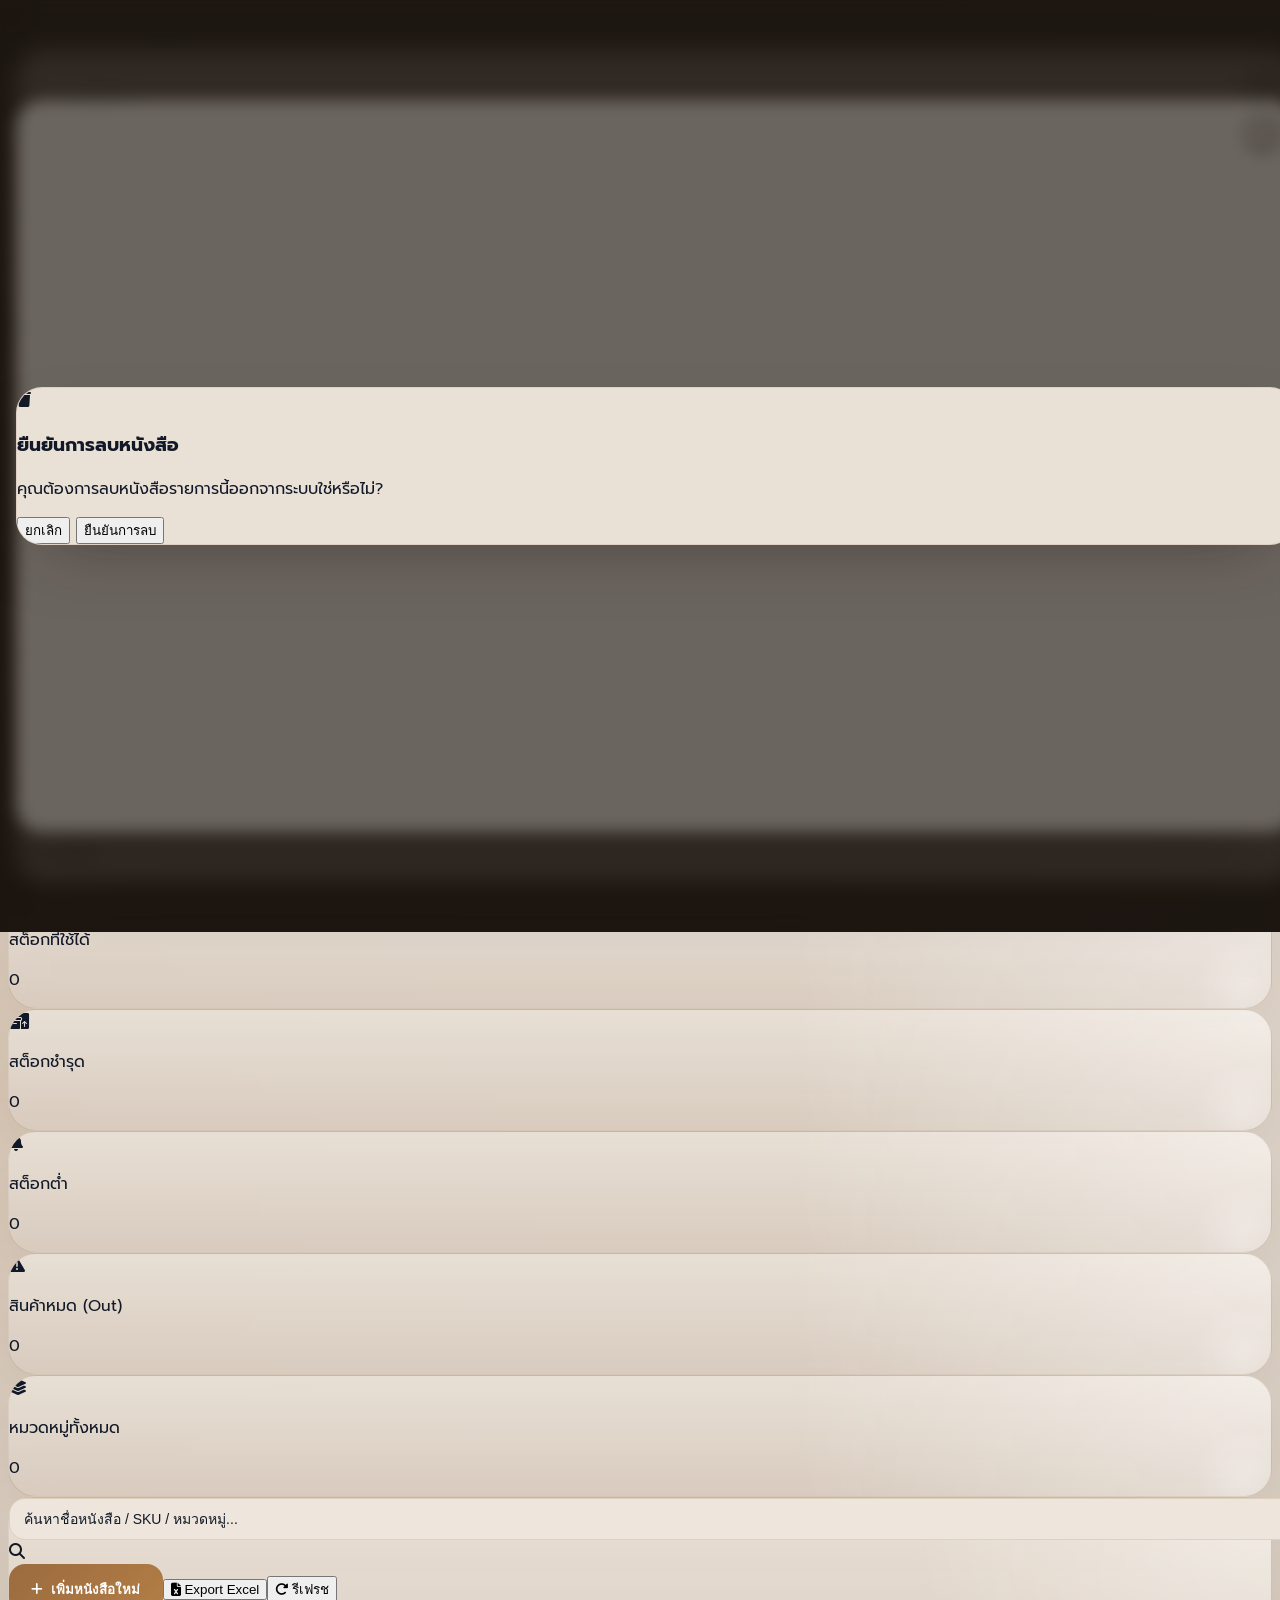
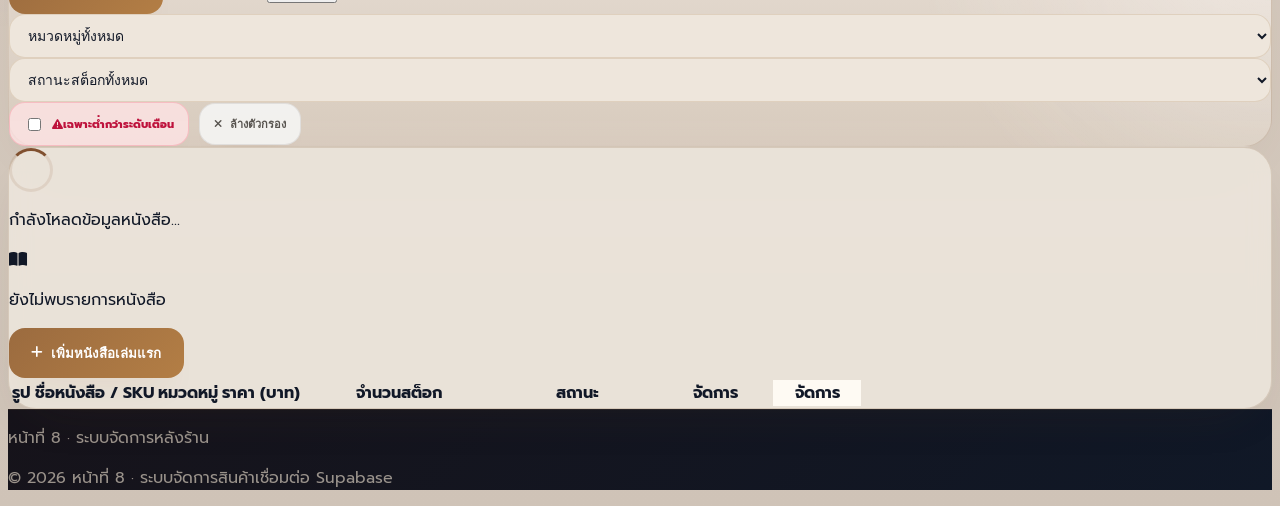
==== commit 2fbc7fde: "Add files via upload" ====
--- a/admin.html
+++ b/admin.html
@@ -3,8 +3,8 @@
 <head>
   <meta charset="UTF-8">
   <meta name="viewport" content="width=device-width, initial-scale=1.0">
-  <title>ระบบจัดการหนังสือ | ร้านหนังสือรัตน์ (Admin Portal)</title>
-  <meta name="description" content="ระบบจัดการหนังสือและสต็อกสินค้าหลังร้าน สำหรับร้านหนังสือรัตน์">
+  <title>ระบบจัดการหนังสือ | หน้าที่ 8 (Admin Portal)</title>
+  <meta name="description" content="ระบบจัดการหนังสือและสต็อกสินค้าหลังร้าน สำหรับหน้าที่ 8">
   <link rel="icon" type="image/png" href="social-preview.png">
   <link rel="shortcut icon" type="image/png" href="social-preview.png">
   <link rel="preconnect" href="https://fonts.googleapis.com">
@@ -75,7 +75,7 @@
             <h1 class="text-base font-extrabold tracking-tight text-stone-900 dark:text-stone-100">ระบบจัดการหลังร้าน</h1>
             <span class="bg-amber-100 dark:bg-amber-950/80 text-amber-800 dark:text-amber-300 text-[10px] font-bold px-2 py-0.5 rounded-full border border-amber-200 dark:border-amber-800">Admin</span>
           </div>
-          <p class="text-[10px] text-stone-500 dark:text-stone-400 font-semibold tracking-wide">ร้านหนังสือรัตน์ · Supabase Management</p>
+          <p class="text-[10px] text-stone-500 dark:text-stone-400 font-semibold tracking-wide">หน้าที่ 8 · Supabase Management</p>
         </div>
       </div>
       <div class="flex items-center gap-2.5">
@@ -412,13 +412,14 @@
 
   <footer class="site-footer py-8 text-center text-xs mt-auto">
     <div class="max-w-7xl mx-auto px-4 space-y-1">
-      <p class="text-amber-200/40 uppercase tracking-[.2em] text-[10px] font-bold">ร้านหนังสือรัตน์ · ระบบจัดการหลังร้าน</p>
-      <p>© 2026 ร้านหนังสือรัตน์ · ระบบจัดการสินค้าเชื่อมต่อ Supabase</p>
+      <p class="text-amber-200/40 uppercase tracking-[.2em] text-[10px] font-bold">หน้าที่ 8 · ระบบจัดการหลังร้าน</p>
+      <p>© 2026 หน้าที่ 8 · ระบบจัดการสินค้าเชื่อมต่อ Supabase</p>
     </div>
   </footer>
 
   </div>
 
+  <script src="book-images.js?v=20261018-1"></script>
   <script src="admin.js"></script>
 </body>
 </html>
--- a/style.css
+++ b/style.css
@@ -1054,6 +1054,182 @@
   animation: none;
 }
 
+.product-page .has-book-bundle-choices {
+  position: relative;
+}
+
+.product-page .book-bundle-quantity {
+  display: flex;
+  align-items: center;
+  justify-content: center;
+  gap: .75rem;
+  margin: 1rem 0 .25rem;
+  color: #374151;
+  font-size: .9rem;
+  font-weight: 700;
+}
+
+.product-page .book-bundle-quantity-control {
+  display: flex;
+  align-items: center;
+  overflow: hidden;
+  border: 1px solid #d6d3d1;
+  border-radius: .75rem;
+  background: #fff;
+}
+
+.product-page .book-bundle-quantity-control button {
+  width: 2.5rem;
+  height: 2.5rem;
+  color: #13569a;
+  font-size: 1.25rem;
+  font-weight: 700;
+}
+
+.product-page .book-bundle-quantity-control input {
+  width: 3.5rem;
+  border: 0;
+  background: transparent;
+  color: #1c1917;
+  font: inherit;
+  text-align: center;
+}
+
+.product-page .book-bundle-quantity-control input:focus {
+  outline: none;
+}
+
+.product-page .book-bundle-choice {
+  position: absolute;
+  top: var(--book-bundle-choice-top);
+  left: 3.2%;
+  z-index: 3;
+  display: block;
+  width: 7.2%;
+  aspect-ratio: 1;
+  cursor: pointer;
+}
+
+.product-page .book-7-bundle-choices .book-bundle-choice {
+  left: 7.2%;
+  width: 8.3%;
+}
+
+.product-page .book-6-bundle-choices .book-bundle-choice {
+  left: 7.6%;
+  width: 7.3%;
+}
+
+.product-page .book-8-bundle-choices .book-bundle-choice {
+  left: 6.6%;
+  width: 9.1%;
+}
+
+.product-page .book-9-bundle-choices .book-bundle-choice {
+  left: 6.6%;
+  width: 9.2%;
+}
+
+.product-page .has-book-bundle-cta {
+  position: relative;
+}
+
+.product-page .has-book-bundle-choices {
+  scroll-margin-top: 88px;
+}
+
+.product-page .book-bundle-image-cta {
+  position: absolute;
+  top: 81.5%;
+  left: 17%;
+  z-index: 4;
+  display: flex;
+  width: 66%;
+  height: 9%;
+  align-items: center;
+  justify-content: space-around;
+  border: 3px solid #f3c24d;
+  border-radius: 999px;
+  background: linear-gradient(135deg, #13569a, #092c5a);
+  color: #fff;
+  font-size: clamp(1.15rem, 5vw, 3rem);
+  font-weight: 900;
+  line-height: 1;
+  text-shadow: 0 2px 3px rgba(0, 0, 0, .45);
+  box-shadow: 0 6px 18px rgba(8, 42, 85, .45);
+  cursor: pointer;
+}
+
+.product-page .book-bundle-image-cta span {
+  color: #fff;
+  font-size: clamp(1.45rem, 6.2vw, 3.4rem);
+  font-weight: 900;
+  letter-spacing: .02em;
+  text-shadow: 0 2px 0 #783500, 0 4px 8px rgba(0, 0, 0, .8);
+  -webkit-text-stroke: .5px rgba(87, 36, 0, .8);
+}
+
+.product-page .book-bundle-image-cta:hover {
+  filter: brightness(1.12);
+}
+
+.product-page .book-bundle-image-cta:focus-visible {
+  outline: 3px solid #13569a;
+  outline-offset: 4px;
+}
+
+.product-page .book-bundle-order-btn {
+  animation: none !important;
+  border-color: #f3c24d;
+  background: linear-gradient(135deg, #13569a, #092c5a);
+  box-shadow: 0 6px 18px rgba(8, 42, 85, .35);
+}
+
+.product-page .book-bundle-choice input {
+  appearance: none;
+  display: grid;
+  width: 100%;
+  height: 100%;
+  margin: 0;
+  padding: 0;
+  place-items: center;
+  box-sizing: border-box;
+  border: 0;
+  border-radius: 8px;
+  background: transparent;
+  cursor: pointer;
+}
+
+.product-page .book-bundle-choice input:checked {
+  border: 3px solid #fff;
+  background: rgba(20, 110, 190, .92);
+  background-image: url("data:image/svg+xml,%3Csvg xmlns='http://www.w3.org/2000/svg' viewBox='0 0 24 24'%3E%3Cpath d='m5 12 4 4L19 6' fill='none' stroke='white' stroke-width='3.5' stroke-linecap='round' stroke-linejoin='round'/%3E%3C/svg%3E");
+  background-position: center;
+  background-repeat: no-repeat;
+  background-size: 68% 68%;
+  box-shadow: 0 2px 8px rgba(0, 0, 0, .3);
+}
+
+.product-page .book-bundle-choice input:checked::after {
+  content: none;
+}
+
+.product-page .book-bundle-choice input:focus-visible {
+  outline: 3px solid #f3ad2e;
+  outline-offset: 3px;
+}
+
+.product-page .book-bundle-choice input:disabled {
+  cursor: not-allowed;
+  opacity: .45;
+}
+
+.product-page .book-bundle-order-btn:disabled {
+  cursor: not-allowed;
+  opacity: .78;
+  animation: none;
+}
+
 @keyframes landingImageCtaPulse {
   0%, 100% { transform: scale(1); }
   50% { transform: scale(1.12); }
@@ -1136,6 +1312,12 @@
   animation: none;
 }
 
+.product-page .landing-buy-bottom.book-bundle-order-btn {
+  width: min(390px, calc(100vw - 24px));
+  min-height: 70px;
+  font-size: 1.15rem;
+}
+
 .product-page .book-landing-page {
   padding-bottom: 104px;
 }
@@ -2159,6 +2341,21 @@
   color: #ffffff !important;
 }
 
+.dark #co-promptpay-box .bg-white .text-stone-400 {
+  color: #78716c !important;
+}
+
+.dark #co-promptpay-box .bg-white .text-stone-500,
+.dark #co-promptpay-box .bg-white .text-stone-600 {
+  color: #57534e !important;
+}
+
+.dark #co-promptpay-box .bg-white .text-stone-700,
+.dark #co-promptpay-box .bg-white .text-stone-800,
+.dark #co-promptpay-box .bg-white .text-stone-900 {
+  color: #292524 !important;
+}
+
 .inp,
 .inp::placeholder {
   color: #111827 !important;
